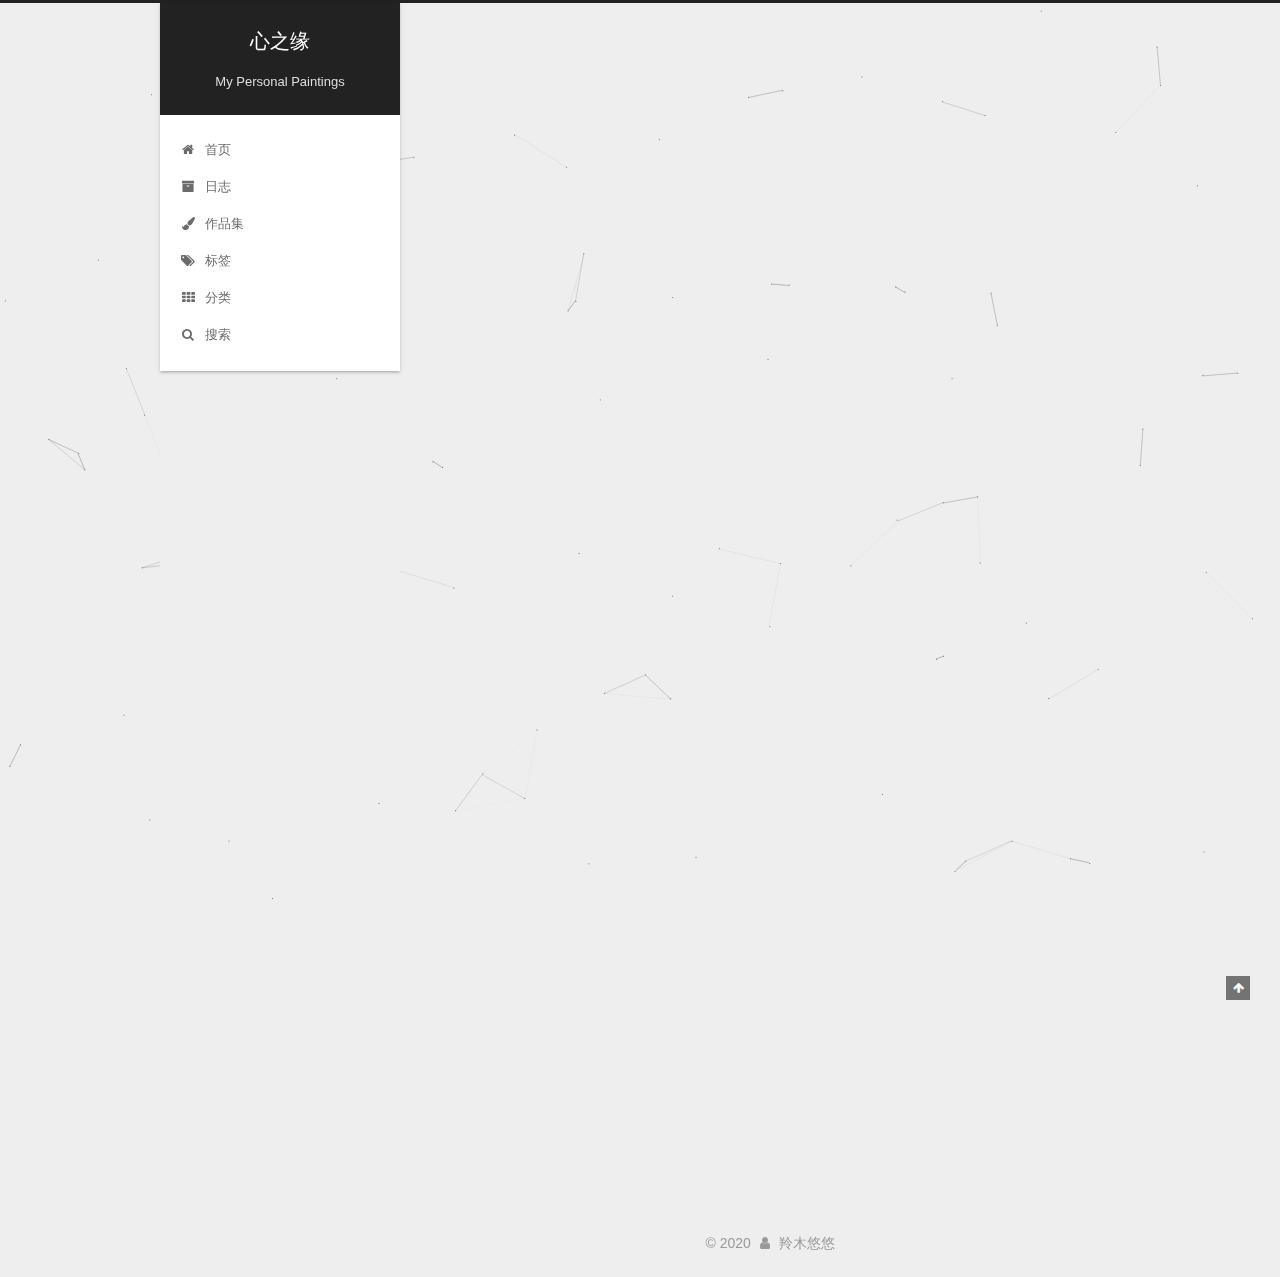
==== index.html @ cf5472d8 "Site updated: 2020-02-02 13:28:39" ====
<!DOCTYPE html>



  


<html class="theme-next gemini use-motion" lang="zh-Hans">
<head>
  <meta charset="UTF-8"/>
<meta http-equiv="X-UA-Compatible" content="IE=edge" />
<meta name="viewport" content="width=device-width, initial-scale=1, maximum-scale=1"/>
<meta name="theme-color" content="#222">









<meta http-equiv="Cache-Control" content="no-transform" />
<meta http-equiv="Cache-Control" content="no-siteapp" />
















  
  
  <link href="/lib/fancybox/source/jquery.fancybox.css?v=2.1.5" rel="stylesheet" type="text/css" />







<link href="/lib/font-awesome/css/font-awesome.min.css?v=4.6.2" rel="stylesheet" type="text/css" />

<link href="/css/main.css?v=5.1.4" rel="stylesheet" type="text/css" />


  <link rel="apple-touch-icon" sizes="180x180" href="/images/apple-touch-icon-next.png?v=5.1.4">


  <link rel="icon" type="image/png" sizes="32x32" href="/images/favicon-32x32-next.png?v=5.1.4">


  <link rel="icon" type="image/png" sizes="16x16" href="/images/favicon-16x16-next.png?v=5.1.4">


  <link rel="mask-icon" href="/images/logo.svg?v=5.1.4" color="#222">





  <meta name="keywords" content="Hexo, NexT" />










<meta name="description" content="This is a personal Blog, I will share my works in this website.">
<meta property="og:type" content="website">
<meta property="og:title" content="心之缘">
<meta property="og:url" content="http://linmuyouyou.github.com/index.html">
<meta property="og:site_name" content="心之缘">
<meta property="og:description" content="This is a personal Blog, I will share my works in this website.">
<meta property="article:author" content="羚木悠悠">
<meta property="article:tag" content="painting">
<meta name="twitter:card" content="summary">



<script type="text/javascript" id="hexo.configurations">
  var NexT = window.NexT || {};
  var CONFIG = {
    root: '/',
    scheme: 'Gemini',
    version: '5.1.4',
    sidebar: {"position":"left","display":"post","offset":12,"b2t":false,"scrollpercent":false,"onmobile":false},
    fancybox: true,
    tabs: true,
    motion: {"enable":true,"async":false,"transition":{"post_block":"fadeIn","post_header":"slideDownIn","post_body":"slideDownIn","coll_header":"slideLeftIn","sidebar":"slideUpIn"}},
    duoshuo: {
      userId: '0',
      author: '博主'
    },
    algolia: {
      applicationID: '',
      apiKey: '',
      indexName: '',
      hits: {"per_page":10},
      labels: {"input_placeholder":"Search for Posts","hits_empty":"We didn't find any results for the search: ${query}","hits_stats":"${hits} results found in ${time} ms"}
    }
  };
</script>



  <link rel="canonical" href="http://Linmuyouyou.github.com/"/>





  <title>心之缘</title>
  









  <!-- 页面点击小红心 -->
<!--
  <script type="text/javascript" src="/js/src/clicklove.js"></script>
-->
<meta name="generator" content="Hexo 4.2.0"></head>

<body itemscope itemtype="http://schema.org/WebPage" lang="zh-Hans">

  
  
    
  

  <div class="container sidebar-position-left 
  page-home">
    <div class="headband"></div>

    <header id="header" class="header" itemscope itemtype="http://schema.org/WPHeader">
      <div class="header-inner"><div class="site-brand-wrapper">
  <div class="site-meta ">
    

    <div class="custom-logo-site-title">
      <a href="/"  class="brand" rel="start">
        <span class="logo-line-before"><i></i></span>
        <span class="site-title">心之缘</span>
        <span class="logo-line-after"><i></i></span>
      </a>
    </div>
      
        <p class="site-subtitle">My Personal Paintings</p>
      
  </div>

  <div class="site-nav-toggle">
    <button>
      <span class="btn-bar"></span>
      <span class="btn-bar"></span>
      <span class="btn-bar"></span>
    </button>
  </div>
</div>

<nav class="site-nav">
  

  
    <ul id="menu" class="menu">
      
        
        <li class="menu-item menu-item-home">
          <a href="/" rel="section">
            
              <i class="menu-item-icon fa fa-fw fa-home"></i> <br />
            
            首页
          </a>
        </li>
      
        
        <li class="menu-item menu-item-archives">
          <a href="/archives/" rel="section">
            
              <i class="menu-item-icon fa fa-fw fa-archive"></i> <br />
            
            日志
          </a>
        </li>
      
        
        <li class="menu-item menu-item-paintings">
          <a href="/paintings/" rel="section">
            
              <i class="menu-item-icon fa fa-fw fa-paint-brush"></i> <br />
            
            作品集
          </a>
        </li>
      
        
        <li class="menu-item menu-item-tags">
          <a href="/tags/" rel="section">
            
              <i class="menu-item-icon fa fa-fw fa-tags"></i> <br />
            
            标签
          </a>
        </li>
      
        
        <li class="menu-item menu-item-categories">
          <a href="/categories/" rel="section">
            
              <i class="menu-item-icon fa fa-fw fa-th"></i> <br />
            
            分类
          </a>
        </li>
      

      
        <li class="menu-item menu-item-search">
          
            <a href="javascript:;" class="popup-trigger">
          
            
              <i class="menu-item-icon fa fa-search fa-fw"></i> <br />
            
            搜索
          </a>
        </li>
      
    </ul>
  

  
    <div class="site-search">
      
  <div class="popup search-popup local-search-popup">
  <div class="local-search-header clearfix">
    <span class="search-icon">
      <i class="fa fa-search"></i>
    </span>
    <span class="popup-btn-close">
      <i class="fa fa-times-circle"></i>
    </span>
    <div class="local-search-input-wrapper">
      <input autocomplete="off"
             placeholder="搜索..." spellcheck="false"
             type="text" id="local-search-input">
    </div>
  </div>
  <div id="local-search-result"></div>
</div>



    </div>
  
</nav>



 </div>
    </header>

    <main id="main" class="main">
      <div class="main-inner">
        <div class="content-wrap">
          <div id="content" class="content">
            
  <section id="posts" class="posts-expand">
    
      

  

  
  
  

  <article class="post post-type-normal" itemscope itemtype="http://schema.org/Article">
  
  
  
  <div class="post-block">
    <link itemprop="mainEntityOfPage" href="http://Linmuyouyou.github.com/2020/02/02/%E6%98%A5%E8%8A%82/">

    <span hidden itemprop="author" itemscope itemtype="http://schema.org/Person">
      <meta itemprop="name" content="羚木悠悠">
      <meta itemprop="description" content="">
      <meta itemprop="image" content="/images/author.jpg">
    </span>

    <span hidden itemprop="publisher" itemscope itemtype="http://schema.org/Organization">
      <meta itemprop="name" content="心之缘">
    </span>

    
      <header class="post-header">

        
        
          <h1 class="post-title" itemprop="name headline">
                
                <a class="post-title-link" href="/2020/02/02/%E6%98%A5%E8%8A%82/" itemprop="url">春节</a></h1>
        

        <div class="post-meta">
          <span class="post-time">
            
              <span class="post-meta-item-icon">
                <i class="fa fa-calendar-o"></i>
              </span>
              
                <span class="post-meta-item-text">发表于</span>
              
              <time title="创建于" itemprop="dateCreated datePublished" datetime="2020-02-02T13:22:49+08:00">
                2020-02-02
              </time>
            

            

            
          </span>

          
            <span class="post-category" >
            
              <span class="post-meta-divider">|</span>
            
              <span class="post-meta-item-icon">
                <i class="fa fa-folder-o"></i>
              </span>
              
                <span class="post-meta-item-text">分类于</span>
              
              
                <span itemprop="about" itemscope itemtype="http://schema.org/Thing">
                  <a href="/categories/%E5%90%8C%E4%BA%BA/" itemprop="url" rel="index">
                    <span itemprop="name">同人</span>
                  </a>
                </span>

                
                
                  ， 
                
              
                <span itemprop="about" itemscope itemtype="http://schema.org/Thing">
                  <a href="/categories/%E5%90%8C%E4%BA%BA/%E5%B0%91%E5%A5%B3%E5%89%8D%E7%BA%BF/" itemprop="url" rel="index">
                    <span itemprop="name">少女前线</span>
                  </a>
                </span>

                
                
              
            </span>
          

          
            
          

          
          

          

          

          

        </div>
      </header>
    

    
    
    
    <div class="post-body" itemprop="articleBody">

      
      

      
        
          
            <div class="card"> 

<img src="/2020/02/02/%E6%98%A5%E8%8A%82/1.jpg" class="">

</div>
          
        
      
    </div>
    
    
    

    <div>
      
    </div>

    

    

    

    <footer class="post-footer">
      

      

      

      
      
        <div class="post-eof"></div>
      
    </footer>
  </div>
  
  
  
  </article>


    
      

  

  
  
  

  <article class="post post-type-normal" itemscope itemtype="http://schema.org/Article">
  
  
  
  <div class="post-block">
    <link itemprop="mainEntityOfPage" href="http://Linmuyouyou.github.com/2020/01/18/%E6%85%B5%E6%87%92%E7%9A%84%E5%8D%88%E5%90%8E/">

    <span hidden itemprop="author" itemscope itemtype="http://schema.org/Person">
      <meta itemprop="name" content="羚木悠悠">
      <meta itemprop="description" content="">
      <meta itemprop="image" content="/images/author.jpg">
    </span>

    <span hidden itemprop="publisher" itemscope itemtype="http://schema.org/Organization">
      <meta itemprop="name" content="心之缘">
    </span>

    
      <header class="post-header">

        
        
          <h1 class="post-title" itemprop="name headline">
                
                <a class="post-title-link" href="/2020/01/18/%E6%85%B5%E6%87%92%E7%9A%84%E5%8D%88%E5%90%8E/" itemprop="url">慵懒的午后</a></h1>
        

        <div class="post-meta">
          <span class="post-time">
            
              <span class="post-meta-item-icon">
                <i class="fa fa-calendar-o"></i>
              </span>
              
                <span class="post-meta-item-text">发表于</span>
              
              <time title="创建于" itemprop="dateCreated datePublished" datetime="2020-01-18T21:10:41+08:00">
                2020-01-18
              </time>
            

            

            
          </span>

          

          
            
          

          
          

          

          

          

        </div>
      </header>
    

    
    
    
    <div class="post-body" itemprop="articleBody">

      
      

      
        
          
            <h1 style="text-align:center;color:pink;font-size:3em">慵懒的午后</h1>
<div class="card"> 


<img src="/2020/01/18/%E6%85%B5%E6%87%92%E7%9A%84%E5%8D%88%E5%90%8E/afternoon.jpg" class="">

</div>
          
        
      
    </div>
    
    
    

    <div>
      
    </div>

    

    

    

    <footer class="post-footer">
      

      

      

      
      
        <div class="post-eof"></div>
      
    </footer>
  </div>
  
  
  
  </article>


    
  </section>

  


          </div>
          


          

        </div>
        
          
  
  <div class="sidebar-toggle">
    <div class="sidebar-toggle-line-wrap">
      <span class="sidebar-toggle-line sidebar-toggle-line-first"></span>
      <span class="sidebar-toggle-line sidebar-toggle-line-middle"></span>
      <span class="sidebar-toggle-line sidebar-toggle-line-last"></span>
    </div>
  </div>

  <aside id="sidebar" class="sidebar">
    
    <div class="sidebar-inner">

      

      

      <section class="site-overview-wrap sidebar-panel sidebar-panel-active">
        <div class="site-overview">
          <div class="site-author motion-element" itemprop="author" itemscope itemtype="http://schema.org/Person">
            
              <img class="site-author-image" itemprop="image"
                src="/images/author.jpg"
                alt="羚木悠悠" />
            
              <p class="site-author-name" itemprop="name">羚木悠悠</p>
              <p class="site-description motion-element" itemprop="description">This is a personal Blog, I will share my works in this website.</p>
          </div>

          <nav class="site-state motion-element">

            
              <div class="site-state-item site-state-posts">
              
                <a href="/archives/%7C%7C%20archive">
              
                  <span class="site-state-item-count">2</span>
                  <span class="site-state-item-name">日志</span>
                </a>
              </div>
            

            
              
              
              <div class="site-state-item site-state-categories">
                <a href="/categories/index.html">
                  <span class="site-state-item-count">2</span>
                  <span class="site-state-item-name">分类</span>
                </a>
              </div>
            

            

          </nav>

          

          

          
          

          
          

          

        </div>
      </section>

      

      

    </div>
  </aside>


        
      </div>
    </main>

    <footer id="footer" class="footer">
      <div class="footer-inner">
        <div class="copyright">&copy; <span itemprop="copyrightYear">2020</span>
  <span class="with-love">
    <i class="fa fa-user"></i>
  </span>
  <span class="author" itemprop="copyrightHolder">羚木悠悠</span>

  
</div>









        







        
      </div>
    </footer>

    
      <div class="back-to-top">
        <i class="fa fa-arrow-up"></i>
        
      </div>
    

    

  </div>

  

<script type="text/javascript">
  if (Object.prototype.toString.call(window.Promise) !== '[object Function]') {
    window.Promise = null;
  }
</script>









  


  











  
  
    <script type="text/javascript" src="/lib/jquery/index.js?v=2.1.3"></script>
  

  
  
    <script type="text/javascript" src="/lib/fastclick/lib/fastclick.min.js?v=1.0.6"></script>
  

  
  
    <script type="text/javascript" src="/lib/jquery_lazyload/jquery.lazyload.js?v=1.9.7"></script>
  

  
  
    <script type="text/javascript" src="/lib/velocity/velocity.min.js?v=1.2.1"></script>
  

  
  
    <script type="text/javascript" src="/lib/velocity/velocity.ui.min.js?v=1.2.1"></script>
  

  
  
    <script type="text/javascript" src="/lib/fancybox/source/jquery.fancybox.pack.js?v=2.1.5"></script>
  

  
  
    <script type="text/javascript" src="/lib/canvas-nest/canvas-nest.min.js"></script>
  


  


  <script type="text/javascript" src="/js/src/utils.js?v=5.1.4"></script>

  <script type="text/javascript" src="/js/src/motion.js?v=5.1.4"></script>



  
  


  <script type="text/javascript" src="/js/src/affix.js?v=5.1.4"></script>

  <script type="text/javascript" src="/js/src/schemes/pisces.js?v=5.1.4"></script>



  

  


  <script type="text/javascript" src="/js/src/bootstrap.js?v=5.1.4"></script>



  


  




	





  





  












  

  <script type="text/javascript">
    // Popup Window;
    var isfetched = false;
    var isXml = true;
    // Search DB path;
    var search_path = "";
    if (search_path.length === 0) {
      search_path = "search.xml";
    } else if (/json$/i.test(search_path)) {
      isXml = false;
    }
    var path = "/" + search_path;
    // monitor main search box;

    var onPopupClose = function (e) {
      $('.popup').hide();
      $('#local-search-input').val('');
      $('.search-result-list').remove();
      $('#no-result').remove();
      $(".local-search-pop-overlay").remove();
      $('body').css('overflow', '');
    }

    function proceedsearch() {
      $("body")
        .append('<div class="search-popup-overlay local-search-pop-overlay"></div>')
        .css('overflow', 'hidden');
      $('.search-popup-overlay').click(onPopupClose);
      $('.popup').toggle();
      var $localSearchInput = $('#local-search-input');
      $localSearchInput.attr("autocapitalize", "none");
      $localSearchInput.attr("autocorrect", "off");
      $localSearchInput.focus();
    }

    // search function;
    var searchFunc = function(path, search_id, content_id) {
      'use strict';

      // start loading animation
      $("body")
        .append('<div class="search-popup-overlay local-search-pop-overlay">' +
          '<div id="search-loading-icon">' +
          '<i class="fa fa-spinner fa-pulse fa-5x fa-fw"></i>' +
          '</div>' +
          '</div>')
        .css('overflow', 'hidden');
      $("#search-loading-icon").css('margin', '20% auto 0 auto').css('text-align', 'center');

      $.ajax({
        url: path,
        dataType: isXml ? "xml" : "json",
        async: true,
        success: function(res) {
          // get the contents from search data
          isfetched = true;
          $('.popup').detach().appendTo('.header-inner');
          var datas = isXml ? $("entry", res).map(function() {
            return {
              title: $("title", this).text(),
              content: $("content",this).text(),
              url: $("url" , this).text()
            };
          }).get() : res;
          var input = document.getElementById(search_id);
          var resultContent = document.getElementById(content_id);
          var inputEventFunction = function() {
            var searchText = input.value.trim().toLowerCase();
            var keywords = searchText.split(/[\s\-]+/);
            if (keywords.length > 1) {
              keywords.push(searchText);
            }
            var resultItems = [];
            if (searchText.length > 0) {
              // perform local searching
              datas.forEach(function(data) {
                var isMatch = false;
                var hitCount = 0;
                var searchTextCount = 0;
                var title = data.title.trim();
                var titleInLowerCase = title.toLowerCase();
                var content = data.content.trim().replace(/<[^>]+>/g,"");
                var contentInLowerCase = content.toLowerCase();
                var articleUrl = decodeURIComponent(data.url);
                var indexOfTitle = [];
                var indexOfContent = [];
                // only match articles with not empty titles
                if(title != '') {
                  keywords.forEach(function(keyword) {
                    function getIndexByWord(word, text, caseSensitive) {
                      var wordLen = word.length;
                      if (wordLen === 0) {
                        return [];
                      }
                      var startPosition = 0, position = [], index = [];
                      if (!caseSensitive) {
                        text = text.toLowerCase();
                        word = word.toLowerCase();
                      }
                      while ((position = text.indexOf(word, startPosition)) > -1) {
                        index.push({position: position, word: word});
                        startPosition = position + wordLen;
                      }
                      return index;
                    }

                    indexOfTitle = indexOfTitle.concat(getIndexByWord(keyword, titleInLowerCase, false));
                    indexOfContent = indexOfContent.concat(getIndexByWord(keyword, contentInLowerCase, false));
                  });
                  if (indexOfTitle.length > 0 || indexOfContent.length > 0) {
                    isMatch = true;
                    hitCount = indexOfTitle.length + indexOfContent.length;
                  }
                }

                // show search results

                if (isMatch) {
                  // sort index by position of keyword

                  [indexOfTitle, indexOfContent].forEach(function (index) {
                    index.sort(function (itemLeft, itemRight) {
                      if (itemRight.position !== itemLeft.position) {
                        return itemRight.position - itemLeft.position;
                      } else {
                        return itemLeft.word.length - itemRight.word.length;
                      }
                    });
                  });

                  // merge hits into slices

                  function mergeIntoSlice(text, start, end, index) {
                    var item = index[index.length - 1];
                    var position = item.position;
                    var word = item.word;
                    var hits = [];
                    var searchTextCountInSlice = 0;
                    while (position + word.length <= end && index.length != 0) {
                      if (word === searchText) {
                        searchTextCountInSlice++;
                      }
                      hits.push({position: position, length: word.length});
                      var wordEnd = position + word.length;

                      // move to next position of hit

                      index.pop();
                      while (index.length != 0) {
                        item = index[index.length - 1];
                        position = item.position;
                        word = item.word;
                        if (wordEnd > position) {
                          index.pop();
                        } else {
                          break;
                        }
                      }
                    }
                    searchTextCount += searchTextCountInSlice;
                    return {
                      hits: hits,
                      start: start,
                      end: end,
                      searchTextCount: searchTextCountInSlice
                    };
                  }

                  var slicesOfTitle = [];
                  if (indexOfTitle.length != 0) {
                    slicesOfTitle.push(mergeIntoSlice(title, 0, title.length, indexOfTitle));
                  }

                  var slicesOfContent = [];
                  while (indexOfContent.length != 0) {
                    var item = indexOfContent[indexOfContent.length - 1];
                    var position = item.position;
                    var word = item.word;
                    // cut out 100 characters
                    var start = position - 20;
                    var end = position + 80;
                    if(start < 0){
                      start = 0;
                    }
                    if (end < position + word.length) {
                      end = position + word.length;
                    }
                    if(end > content.length){
                      end = content.length;
                    }
                    slicesOfContent.push(mergeIntoSlice(content, start, end, indexOfContent));
                  }

                  // sort slices in content by search text's count and hits' count

                  slicesOfContent.sort(function (sliceLeft, sliceRight) {
                    if (sliceLeft.searchTextCount !== sliceRight.searchTextCount) {
                      return sliceRight.searchTextCount - sliceLeft.searchTextCount;
                    } else if (sliceLeft.hits.length !== sliceRight.hits.length) {
                      return sliceRight.hits.length - sliceLeft.hits.length;
                    } else {
                      return sliceLeft.start - sliceRight.start;
                    }
                  });

                  // select top N slices in content

                  var upperBound = parseInt('1');
                  if (upperBound >= 0) {
                    slicesOfContent = slicesOfContent.slice(0, upperBound);
                  }

                  // highlight title and content

                  function highlightKeyword(text, slice) {
                    var result = '';
                    var prevEnd = slice.start;
                    slice.hits.forEach(function (hit) {
                      result += text.substring(prevEnd, hit.position);
                      var end = hit.position + hit.length;
                      result += '<b class="search-keyword">' + text.substring(hit.position, end) + '</b>';
                      prevEnd = end;
                    });
                    result += text.substring(prevEnd, slice.end);
                    return result;
                  }

                  var resultItem = '';

                  if (slicesOfTitle.length != 0) {
                    resultItem += "<li><a href='" + articleUrl + "' class='search-result-title'>" + highlightKeyword(title, slicesOfTitle[0]) + "</a>";
                  } else {
                    resultItem += "<li><a href='" + articleUrl + "' class='search-result-title'>" + title + "</a>";
                  }

                  slicesOfContent.forEach(function (slice) {
                    resultItem += "<a href='" + articleUrl + "'>" +
                      "<p class=\"search-result\">" + highlightKeyword(content, slice) +
                      "...</p>" + "</a>";
                  });

                  resultItem += "</li>";
                  resultItems.push({
                    item: resultItem,
                    searchTextCount: searchTextCount,
                    hitCount: hitCount,
                    id: resultItems.length
                  });
                }
              })
            };
            if (keywords.length === 1 && keywords[0] === "") {
              resultContent.innerHTML = '<div id="no-result"><i class="fa fa-search fa-5x" /></div>'
            } else if (resultItems.length === 0) {
              resultContent.innerHTML = '<div id="no-result"><i class="fa fa-frown-o fa-5x" /></div>'
            } else {
              resultItems.sort(function (resultLeft, resultRight) {
                if (resultLeft.searchTextCount !== resultRight.searchTextCount) {
                  return resultRight.searchTextCount - resultLeft.searchTextCount;
                } else if (resultLeft.hitCount !== resultRight.hitCount) {
                  return resultRight.hitCount - resultLeft.hitCount;
                } else {
                  return resultRight.id - resultLeft.id;
                }
              });
              var searchResultList = '<ul class=\"search-result-list\">';
              resultItems.forEach(function (result) {
                searchResultList += result.item;
              })
              searchResultList += "</ul>";
              resultContent.innerHTML = searchResultList;
            }
          }

          if ('auto' === 'auto') {
            input.addEventListener('input', inputEventFunction);
          } else {
            $('.search-icon').click(inputEventFunction);
            input.addEventListener('keypress', function (event) {
              if (event.keyCode === 13) {
                inputEventFunction();
              }
            });
          }

          // remove loading animation
          $(".local-search-pop-overlay").remove();
          $('body').css('overflow', '');

          proceedsearch();
        }
      });
    }

    // handle and trigger popup window;
    $('.popup-trigger').click(function(e) {
      e.stopPropagation();
      if (isfetched === false) {
        searchFunc(path, 'local-search-input', 'local-search-result');
      } else {
        proceedsearch();
      };
    });

    $('.popup-btn-close').click(onPopupClose);
    $('.popup').click(function(e){
      e.stopPropagation();
    });
    $(document).on('keyup', function (event) {
      var shouldDismissSearchPopup = event.which === 27 &&
        $('.search-popup').is(':visible');
      if (shouldDismissSearchPopup) {
        onPopupClose();
      }
    });
  </script>





  

  

  

  
  

  

  

  

</body>
</html>
---- css/main.css ----
/* normalize.css v3.0.2 | MIT License | git.io/normalize */
html {
  font-family: sans-serif; /* 1 */
  -ms-text-size-adjust: 100%; /* 2 */
  -webkit-text-size-adjust: 100%; /* 2 */
}
body {
  margin: 0;
}
article,
aside,
details,
figcaption,
figure,
footer,
header,
hgroup,
main,
menu,
nav,
section,
summary {
  display: block;
}
audio,
canvas,
progress,
video {
  display: inline-block; /* 1 */
  vertical-align: baseline; /* 2 */
}
audio:not([controls]) {
  display: none;
  height: 0;
}
[hidden],
template {
  display: none;
}
a {
  background-color: transparent;
}
a:active,
a:hover {
  outline: 0;
}
abbr[title] {
  border-bottom: 1px dotted;
}
b,
strong {
  font-weight: bold;
}
dfn {
  font-style: italic;
}
h1 {
  font-size: 2em;
  margin: 0.67em 0;
}
mark {
  background: #ff0;
  color: #000;
}
small {
  font-size: 80%;
}
sub,
sup {
  font-size: 75%;
  line-height: 0;
  position: relative;
  vertical-align: baseline;
}
sup {
  top: -0.5em;
}
sub {
  bottom: -0.25em;
}
img {
  border: 0;
}
svg:not(:root) {
  overflow: hidden;
}
figure {
  margin: 1em 40px;
}
hr {
  -moz-box-sizing: content-box;
  box-sizing: content-box;
  height: 0;
}
pre {
  overflow: auto;
}
code,
kbd,
pre,
samp {
  font-family: monospace, monospace;
  font-size: 1em;
}
button,
input,
optgroup,
select,
textarea {
  color: inherit; /* 1 */
  font: inherit; /* 2 */
  margin: 0; /* 3 */
}
button {
  overflow: visible;
}
button,
select {
  text-transform: none;
}
button,
html input[type="button"],
input[type="reset"],
input[type="submit"] {
  -webkit-appearance: button; /* 2 */
  cursor: pointer; /* 3 */
}
button[disabled],
html input[disabled] {
  cursor: default;
}
button::-moz-focus-inner,
input::-moz-focus-inner {
  border: 0;
  padding: 0;
}
input {
  line-height: normal;
}
input[type="checkbox"],
input[type="radio"] {
  box-sizing: border-box; /* 1 */
  padding: 0; /* 2 */
}
input[type="number"]::-webkit-inner-spin-button,
input[type="number"]::-webkit-outer-spin-button {
  height: auto;
}
input[type="search"] {
  -webkit-appearance: textfield; /* 1 */
  -moz-box-sizing: content-box;
  -webkit-box-sizing: content-box; /* 2 */
  box-sizing: content-box;
}
input[type="search"]::-webkit-search-cancel-button,
input[type="search"]::-webkit-search-decoration {
  -webkit-appearance: none;
}
fieldset {
  border: 1px solid #c0c0c0;
  margin: 0 2px;
  padding: 0.35em 0.625em 0.75em;
}
legend {
  border: 0; /* 1 */
  padding: 0; /* 2 */
}
textarea {
  overflow: auto;
}
optgroup {
  font-weight: bold;
}
table {
  border-collapse: collapse;
  border-spacing: 0;
}
td,
th {
  padding: 0;
}
::selection {
  background: #262a30;
  color: #fff;
}
body {
  position: relative;
  font-family: 'Lato', "PingFang SC", "Microsoft YaHei", sans-serif;
  font-size: 14px;
  line-height: 2;
  color: #555;
  background: #eee;
}
@media (max-width: 767px) {
  body {
    padding-right: 0 !important;
  }
}
@media (min-width: 768px) and (max-width: 991px) {
  body {
    padding-right: 0 !important;
  }
}
@media (min-width: 1600px) {
  body {
    font-size: 16px;
  }
}
h1,
h2,
h3,
h4,
h5,
h6 {
  margin: 0;
  padding: 0;
  font-weight: bold;
  line-height: 1.5;
  font-family: 'Lato', "PingFang SC", "Microsoft YaHei", sans-serif;
}
h2,
h3,
h4,
h5,
h6 {
  margin: 20px 0 15px;
}
h1 {
  font-size: 22px;
}
@media (max-width: 767px) {
  h1 {
    font-size: 18px;
  }
}
h2 {
  font-size: 20px;
}
@media (max-width: 767px) {
  h2 {
    font-size: 16px;
  }
}
h3 {
  font-size: 18px;
}
@media (max-width: 767px) {
  h3 {
    font-size: 14px;
  }
}
h4 {
  font-size: 16px;
}
@media (max-width: 767px) {
  h4 {
    font-size: 12px;
  }
}
h5 {
  font-size: 14px;
}
@media (max-width: 767px) {
  h5 {
    font-size: 10px;
  }
}
h6 {
  font-size: 12px;
}
@media (max-width: 767px) {
  h6 {
    font-size: 8px;
  }
}
p {
  margin: 0 0 20px 0;
}
a {
  color: #555;
  text-decoration: none;
  outline: none;
  border-bottom: 1px solid #999;
  word-wrap: break-word;
}
a:hover {
  color: #222;
  border-bottom-color: #222;
}
blockquote {
  margin: 0;
  padding: 0;
}
img {
  display: block;
  margin: auto;
  max-width: 100%;
  height: auto;
}
hr {
  margin: 40px 0;
  height: 3px;
  border: none;
  background-color: #ddd;
  background-image: repeating-linear-gradient(-45deg, #fff, #fff 4px, transparent 4px, transparent 8px);
}
blockquote {
  padding: 0 15px;
  color: #666;
  border-left: 4px solid #ddd;
}
blockquote cite::before {
  content: "-";
  padding: 0 5px;
}
dt {
  font-weight: 700;
}
dd {
  margin: 0;
  padding: 0;
}
kbd {
  border: 1px solid #ccc;
  border-radius: 0.2em;
  box-shadow: 0.1em 0.1em 0.2em rgba(0,0,0,0.1);
  background-color: #f9f9f9;
  font-family: inherit;
  background-image: -webkit-linear-gradient(top, #eee, #fff, #eee);
  padding: 0.1em 0.3em;
  white-space: nowrap;
}
.text-left {
  text-align: left;
}
.text-center {
  text-align: center;
}
.text-right {
  text-align: right;
}
.text-justify {
  text-align: justify;
}
.text-nowrap {
  white-space: nowrap;
}
.text-lowercase {
  text-transform: lowercase;
}
.text-uppercase {
  text-transform: uppercase;
}
.text-capitalize {
  text-transform: capitalize;
}
.center-block {
  display: block;
  margin-left: auto;
  margin-right: auto;
}
.clearfix:before,
.clearfix:after {
  content: " ";
  display: table;
}
.clearfix:after {
  clear: both;
}
.pullquote {
  width: 45%;
}
.pullquote.left {
  float: left;
  margin-left: 5px;
  margin-right: 10px;
}
.pullquote.right {
  float: right;
  margin-left: 10px;
  margin-right: 5px;
}
.affix.affix.affix {
  position: fixed;
}
.translation {
  margin-top: -20px;
  font-size: 14px;
  color: #999;
}
.scrollbar-measure {
  width: 100px;
  height: 100px;
  overflow: scroll;
  position: absolute;
  top: -9999px;
}
.use-motion .motion-element {
  opacity: 0;
}
table {
  margin: 20px 0;
  width: 100%;
  border-collapse: collapse;
  border-spacing: 0;
  border: 1px solid #ddd;
  font-size: 14px;
  table-layout: fixed;
  word-wrap: break-all;
}
table>tbody>tr:nth-of-type(odd) {
  background-color: #f9f9f9;
}
table>tbody>tr:hover {
  background-color: #f5f5f5;
}
caption,
th,
td {
  padding: 8px;
  text-align: left;
  vertical-align: middle;
  font-weight: normal;
}
th,
td {
  border-bottom: 3px solid #ddd;
  border-right: 1px solid #eee;
}
th {
  padding-bottom: 10px;
  font-weight: 700;
}
td {
  border-bottom-width: 1px;
}
html,
body {
  height: 100%;
}
.container {
  position: relative;
  min-height: 100%;
}
.header-inner {
  margin: 0 auto;
  padding: 100px 0 70px;
  width: calc(100% - 252px);
}
@media (min-width: 1600px) {
  .container .header-inner {
    width: 900px;
  }
}
.main {
  padding-bottom: 150px;
}
.main-inner {
  margin: 0 auto;
  width: calc(100% - 252px);
}
@media (min-width: 1600px) {
  .container .main-inner {
    width: 900px;
  }
}
.footer {
  position: absolute;
  left: 0;
  bottom: 0;
  width: 100%;
  min-height: 50px;
}
.footer-inner {
  box-sizing: border-box;
  margin: 20px auto;
  width: calc(100% - 252px);
}
@media (min-width: 1600px) {
  .container .footer-inner {
    width: 900px;
  }
}
pre,
.highlight {
  overflow: auto;
  margin: 20px 0;
  padding: 0;
  font-size: 13px;
  color: #4d4d4c;
  background: #f7f7f7;
  line-height: 1.6;
}
pre,
code {
  font-family: consolas, Menlo, "PingFang SC", "Microsoft YaHei", monospace;
}
code {
  padding: 2px 4px;
  word-wrap: break-word;
  color: #555;
  background: #eee;
  border-radius: 3px;
  font-size: 13px;
}
pre {
  padding: 10px;
}
pre code {
  padding: 0;
  color: #4d4d4c;
  background: none;
  text-shadow: none;
}
.highlight {
  border-radius: 1px;
}
.highlight pre {
  border: none;
  margin: 0;
  padding: 10px 0;
}
.highlight table {
  margin: 0;
  width: auto;
  border: none;
}
.highlight td {
  border: none;
  padding: 0;
}
.highlight figcaption {
  font-size: 1em;
  color: #4d4d4c;
  line-height: 1em;
  margin-bottom: 1em;
}
.highlight figcaption:before,
.highlight figcaption:after {
  content: " ";
  display: table;
}
.highlight figcaption:after {
  clear: both;
}
.highlight figcaption a {
  float: right;
  color: #4d4d4c;
}
.highlight figcaption a:hover {
  border-bottom-color: #4d4d4c;
}
.highlight .gutter pre {
  padding-left: 10px;
  padding-right: 10px;
  color: #869194;
  text-align: right;
  background-color: #eff2f3;
}
.highlight .code pre {
  width: 100%;
  padding-left: 10px;
  padding-right: 10px;
  background-color: #f7f7f7;
}
.highlight .line {
  height: 20px;
}
.gutter {
  -webkit-user-select: none;
  -moz-user-select: none;
  -ms-user-select: none;
  user-select: none;
}
.gist table {
  width: auto;
}
.gist table td {
  border: none;
}
pre .deletion {
  background: #fdd;
}
pre .addition {
  background: #dfd;
}
pre .meta {
  color: #8959a8;
}
pre .comment {
  color: #8e908c;
}
pre .variable,
pre .attribute,
pre .tag,
pre .regexp,
pre .ruby .constant,
pre .xml .tag .title,
pre .xml .pi,
pre .xml .doctype,
pre .html .doctype,
pre .css .id,
pre .css .class,
pre .css .pseudo {
  color: #c82829;
}
pre .number,
pre .preprocessor,
pre .built_in,
pre .literal,
pre .params,
pre .constant,
pre .command {
  color: #f5871f;
}
pre .ruby .class .title,
pre .css .rules .attribute,
pre .string,
pre .value,
pre .inheritance,
pre .header,
pre .ruby .symbol,
pre .xml .cdata,
pre .special,
pre .number,
pre .formula {
  color: #718c00;
}
pre .title,
pre .css .hexcolor {
  color: #3e999f;
}
pre .function,
pre .python .decorator,
pre .python .title,
pre .ruby .function .title,
pre .ruby .title .keyword,
pre .perl .sub,
pre .javascript .title,
pre .coffeescript .title {
  color: #4271ae;
}
pre .keyword,
pre .javascript .function {
  color: #8959a8;
}
.full-image.full-image.full-image.full-image {
  border: none;
  max-width: 100%;
  width: auto;
  margin: 20px auto 25px;
}
@media (min-width: 992px) {
  .full-image.full-image.full-image.full-image {
    max-width: none;
    width: 118%;
    margin: 0 -9%;
  }
}
.blockquote-center,
.page-home .post-type-quote blockquote,
.page-post-detail .post-type-quote blockquote {
  position: relative;
  margin: 40px 0;
  padding: 0;
  border-left: none;
  text-align: center;
}
.blockquote-center::before,
.page-home .post-type-quote blockquote::before,
.page-post-detail .post-type-quote blockquote::before,
.blockquote-center::after,
.page-home .post-type-quote blockquote::after,
.page-post-detail .post-type-quote blockquote::after {
  position: absolute;
  content: ' ';
  display: block;
  width: 100%;
  height: 24px;
  opacity: 0.2;
  background-repeat: no-repeat;
  background-position: 0 -6px;
  background-size: 22px 22px;
}
.blockquote-center::before,
.page-home .post-type-quote blockquote::before,
.page-post-detail .post-type-quote blockquote::before {
  top: -20px;
  background-image: url("../images/quote-l.svg");
  border-top: 1px solid #ccc;
}
.blockquote-center::after,
.page-home .post-type-quote blockquote::after,
.page-post-detail .post-type-quote blockquote::after {
  bottom: -20px;
  background-image: url("../images/quote-r.svg");
  border-bottom: 1px solid #ccc;
  background-position: 100% 8px;
}
.blockquote-center p,
.page-home .post-type-quote blockquote p,
.page-post-detail .post-type-quote blockquote p,
.blockquote-center div,
.page-home .post-type-quote blockquote div,
.page-post-detail .post-type-quote blockquote div {
  text-align: center;
}
.post .post-body .group-picture img {
  box-sizing: border-box;
  padding: 0 3px;
  border: none;
}
.post .group-picture-row {
  overflow: hidden;
  margin-top: 6px;
}
.post .group-picture-row:first-child {
  margin-top: 0;
}
.post .group-picture-column {
  float: left;
}
.page-post-detail .post-body .group-picture-column {
  float: none;
  margin-top: 10px;
  width: auto !important;
}
.page-post-detail .post-body .group-picture-column img {
  margin: 0 auto;
}
.page-archive .group-picture-container {
  overflow: hidden;
}
.page-archive .group-picture-row {
  float: left;
}
.page-archive .group-picture-row:first-child {
  margin-top: 6px;
}
.page-archive .group-picture-column {
  max-width: 150px;
  max-height: 150px;
}
.post-body .note {
  position: relative;
  padding: 15px;
  margin-bottom: 20px;
  border: 1px solid #eee;
  border-left-width: 5px;
  border-radius: 3px;
}
.post-body .note h2,
.post-body .note h3,
.post-body .note h4,
.post-body .note h5,
.post-body .note h6 {
  margin-top: 0;
  margin-bottom: 0;
  border-bottom: initial;
  padding-top: 0 !important;
}
.post-body .note p:first-child,
.post-body .note ul:first-child,
.post-body .note ol:first-child,
.post-body .note table:first-child,
.post-body .note pre:first-child,
.post-body .note blockquote:first-child {
  margin-top: 0;
}
.post-body .note p:last-child,
.post-body .note ul:last-child,
.post-body .note ol:last-child,
.post-body .note table:last-child,
.post-body .note pre:last-child,
.post-body .note blockquote:last-child {
  margin-bottom: 0;
}
.post-body .note.default {
  border-left-color: #777;
}
.post-body .note.default h2,
.post-body .note.default h3,
.post-body .note.default h4,
.post-body .note.default h5,
.post-body .note.default h6 {
  color: #777;
}
.post-body .note.primary {
  border-left-color: #6f42c1;
}
.post-body .note.primary h2,
.post-body .note.primary h3,
.post-body .note.primary h4,
.post-body .note.primary h5,
.post-body .note.primary h6 {
  color: #6f42c1;
}
.post-body .note.info {
  border-left-color: #428bca;
}
.post-body .note.info h2,
.post-body .note.info h3,
.post-body .note.info h4,
.post-body .note.info h5,
.post-body .note.info h6 {
  color: #428bca;
}
.post-body .note.success {
  border-left-color: #5cb85c;
}
.post-body .note.success h2,
.post-body .note.success h3,
.post-body .note.success h4,
.post-body .note.success h5,
.post-body .note.success h6 {
  color: #5cb85c;
}
.post-body .note.warning {
  border-left-color: #f0ad4e;
}
.post-body .note.warning h2,
.post-body .note.warning h3,
.post-body .note.warning h4,
.post-body .note.warning h5,
.post-body .note.warning h6 {
  color: #f0ad4e;
}
.post-body .note.danger {
  border-left-color: #d9534f;
}
.post-body .note.danger h2,
.post-body .note.danger h3,
.post-body .note.danger h4,
.post-body .note.danger h5,
.post-body .note.danger h6 {
  color: #d9534f;
}
.post-body .label {
  display: inline;
  padding: 0 2px;
  white-space: nowrap;
}
.post-body .label.default {
  background-color: #f0f0f0;
}
.post-body .label.primary {
  background-color: #efe6f7;
}
.post-body .label.info {
  background-color: #e5f2f8;
}
.post-body .label.success {
  background-color: #e7f4e9;
}
.post-body .label.warning {
  background-color: #fcf6e1;
}
.post-body .label.danger {
  background-color: #fae8eb;
}
.post-body .tabs {
  position: relative;
  display: block;
  margin-bottom: 20px;
  padding-top: 10px;
}
.post-body .tabs ul.nav-tabs {
  margin: 0;
  padding: 0;
  display: flex;
  margin-bottom: -1px;
}
@media (max-width: 413px) {
  .post-body .tabs ul.nav-tabs {
    display: block;
    margin-bottom: 5px;
  }
}
.post-body .tabs ul.nav-tabs li.tab {
  list-style-type: none !important;
  margin: 0 0.25em 0 0;
  border-top: 3px solid transparent;
  border-left: 1px solid transparent;
  border-right: 1px solid transparent;
}
@media (max-width: 413px) {
  .post-body .tabs ul.nav-tabs li.tab {
    margin: initial;
    border-top: 1px solid transparent;
    border-left: 3px solid transparent;
    border-right: 1px solid transparent;
    border-bottom: 1px solid transparent;
  }
}
.post-body .tabs ul.nav-tabs li.tab a {
  outline: 0;
  border-bottom: initial;
  display: block;
  line-height: 1.8em;
  padding: 0.25em 0.75em;
  transition-duration: 0.2s;
  transition-timing-function: ease-out;
  transition-delay: 0s;
}
.post-body .tabs ul.nav-tabs li.tab a i {
  width: 1.285714285714286em;
}
.post-body .tabs ul.nav-tabs li.tab.active {
  border-top: 3px solid #fc6423;
  border-left: 1px solid #ddd;
  border-right: 1px solid #ddd;
  background-color: #fff;
}
@media (max-width: 413px) {
  .post-body .tabs ul.nav-tabs li.tab.active {
    border-top: 1px solid #ddd;
    border-left: 3px solid #fc6423;
    border-right: 1px solid #ddd;
    border-bottom: 1px solid #ddd;
  }
}
.post-body .tabs ul.nav-tabs li.tab.active a {
  cursor: default;
  color: #555;
}
.post-body .tabs .tab-content {
  background-color: #fff;
}
.post-body .tabs .tab-content .tab-pane {
  border: 1px solid #ddd;
  padding: 20px 20px 0 20px;
}
.post-body .tabs .tab-content .tab-pane:not(.active) {
  display: none !important;
}
.post-body .tabs .tab-content .tab-pane.active {
  display: block !important;
}
.btn {
  display: inline-block;
  padding: 0 20px;
  font-size: 14px;
  color: #555;
  background: #fff;
  border: 2px solid #555;
  text-decoration: none;
  border-radius: 2px;
  transition-property: background-color;
  transition-duration: 0.2s;
  transition-timing-function: ease-in-out;
  transition-delay: 0s;
  line-height: 2;
}
.btn:hover {
  border-color: #222;
  color: #fff;
  background: #222;
}
.btn +.btn {
  margin: 0 0 8px 8px;
}
.btn .fa-fw {
  width: 1.285714285714286em;
  text-align: left;
}
.btn-bar {
  display: block;
  width: 22px;
  height: 2px;
  background: #555;
  border-radius: 1px;
}
.btn-bar+.btn-bar {
  margin-top: 4px;
}
.pagination {
  margin: 120px 0 40px;
  text-align: center;
  border-top: 1px solid #eee;
}
.page-number-basic,
.pagination .prev,
.pagination .next,
.pagination .page-number,
.pagination .space {
  display: inline-block;
  position: relative;
  top: -1px;
  margin: 0 10px;
  padding: 0 11px;
}
@media (max-width: 767px) {
  .page-number-basic,
  .pagination .prev,
  .pagination .next,
  .pagination .page-number,
  .pagination .space {
    margin: 0 5px;
  }
}
.pagination .prev,
.pagination .next,
.pagination .page-number {
  border-bottom: 0;
  border-top: 1px solid #eee;
  transition-property: border-color;
  transition-duration: 0.2s;
  transition-timing-function: ease-in-out;
  transition-delay: 0s;
}
.pagination .prev:hover,
.pagination .next:hover,
.pagination .page-number:hover {
  border-top-color: #222;
}
.pagination .space {
  padding: 0;
  margin: 0;
}
.pagination .prev {
  margin-left: 0;
}
.pagination .next {
  margin-right: 0;
}
.pagination .page-number.current {
  color: #fff;
  background: #ccc;
  border-top-color: #ccc;
}
@media (max-width: 767px) {
  .pagination {
    border-top: none;
  }
  .pagination .prev,
  .pagination .next,
  .pagination .page-number {
    margin-bottom: 10px;
    border-top: 0;
    border-bottom: 1px solid #eee;
    padding: 0 10px;
  }
  .pagination .prev:hover,
  .pagination .next:hover,
  .pagination .page-number:hover {
    border-bottom-color: #222;
  }
}
.comments {
  margin: 60px 20px 0;
}
.tag-cloud {
  text-align: center;
}
.tag-cloud a {
  display: inline-block;
  margin: 10px;
}
.back-to-top {
  box-sizing: border-box;
  position: fixed;
  bottom: -100px;
  right: 30px;
  z-index: 1050;
  padding: 0 6px;
  width: 24px;
  background: #222;
  font-size: 12px;
  opacity: 0.6;
  color: #fff;
  cursor: pointer;
  text-align: center;
  -webkit-transform: translateZ(0);
  transition-property: bottom;
  transition-duration: 0.2s;
  transition-timing-function: ease-in-out;
  transition-delay: 0s;
}
@media (min-width: 768px) and (max-width: 991px) {
  .back-to-top {
    display: none !important;
  }
}
@media (max-width: 767px) {
  .back-to-top {
    display: none !important;
  }
}
.back-to-top.back-to-top-on {
  bottom: 30px;
}
.header {
  background: transparent;
}
.header-inner {
  position: relative;
}
.headband {
  height: 3px;
  background: #222;
}
.site-meta {
  margin: 0;
  text-align: center;
}
@media (max-width: 767px) {
  .site-meta {
    text-align: center;
  }
}
.brand {
  position: relative;
  display: inline-block;
  padding: 0 40px;
  color: #fff;
  background: #222;
  border-bottom: none;
}
.brand:hover {
  color: #fff;
}
.logo {
  display: inline-block;
  margin-right: 5px;
  line-height: 36px;
  vertical-align: top;
}
.site-title {
  display: inline-block;
  vertical-align: top;
  line-height: 36px;
  font-size: 20px;
  font-weight: normal;
  font-family: 'Lato', "PingFang SC", "Microsoft YaHei", sans-serif;
}
.site-subtitle {
  margin-top: 10px;
  font-size: 13px;
  color: #ddd;
}
.use-motion .brand {
  opacity: 0;
}
.use-motion .logo,
.use-motion .site-title,
.use-motion .site-subtitle {
  opacity: 0;
  position: relative;
  top: -10px;
}
.site-nav-toggle {
  display: none;
  position: absolute;
  top: 10px;
  left: 10px;
}
@media (max-width: 767px) {
  .site-nav-toggle {
    display: block;
  }
}
.site-nav-toggle button {
  margin-top: 2px;
  padding: 9px 10px;
  background: transparent;
  border: none;
}
@media (max-width: 767px) {
  .site-nav {
    display: none;
    margin: 0 -10px;
    padding: 0 10px;
    clear: both;
    border-top: 1px solid #ddd;
  }
}
@media (min-width: 768px) and (max-width: 991px) {
  .site-nav {
    display: block !important;
  }
}
@media (min-width: 992px) {
  .site-nav {
    display: block !important;
  }
}
.menu {
  margin-top: 20px;
  padding-left: 0;
  text-align: center;
}
.menu .menu-item {
  display: inline-block;
  margin: 0 10px;
  list-style: none;
}
@media screen and (max-width: 767px) {
  .menu .menu-item {
    margin-top: 10px;
  }
}
.menu .menu-item a {
  display: block;
  font-size: 13px;
  line-height: inherit;
  border-bottom: 1px solid transparent;
  transition-property: border-color;
  transition-duration: 0.2s;
  transition-timing-function: ease-in-out;
  transition-delay: 0s;
}
.menu .menu-item a:hover,
.menu-item-active a {
  border-bottom-color: #222;
}
.menu .menu-item .fa {
  margin-right: 5px;
}
.use-motion .menu-item {
  opacity: 0;
}
.post-body {
  font-family: 'Lato', "PingFang SC", "Microsoft YaHei", sans-serif;
}
@media (max-width: 767px) {
  .post-body {
    word-break: break-word;
  }
}
.post-body .fancybox img {
  display: block !important;
  margin: 0 auto;
  cursor: pointer;
  cursor: zoom-in;
  cursor: -webkit-zoom-in;
}
.post-body .image-caption,
.post-body .figure .caption {
  margin: -20px auto 15px;
  text-align: center;
  font-size: 14px;
  color: #999;
  font-weight: bold;
  line-height: 1;
}
.post-sticky-flag {
  display: inline-block;
  font-size: 16px;
  -ms-transform: rotate(30deg);
  -webkit-transform: rotate(30deg);
  -moz-transform: rotate(30deg);
  -ms-transform: rotate(30deg);
  -o-transform: rotate(30deg);
  transform: rotate(30deg);
}
.use-motion .post-block,
.use-motion .pagination,
.use-motion .comments {
  opacity: 0;
}
.use-motion .post-header {
  opacity: 0;
}
.use-motion .post-body {
  opacity: 0;
}
.use-motion .collection-title {
  opacity: 0;
}
.posts-expand {
  padding-top: 40px;
}
@media (max-width: 767px) {
  .posts-expand {
    margin: 0 20px;
  }
  .post-body pre .gutter pre {
    padding-right: 10px;
  }
  .post-body .highlight {
    margin-left: 0px;
    margin-right: 0px;
    padding: 0;
  }
  .post-body .highlight .gutter pre {
    padding-right: 10px;
  }
}
@media (min-width: 992px) {
  .posts-expand .post-body {
    text-align: justify;
  }
}
.posts-expand .post-body h2,
.posts-expand .post-body h3,
.posts-expand .post-body h4,
.posts-expand .post-body h5,
.posts-expand .post-body h6 {
  padding-top: 10px;
}
.posts-expand .post-body h2 .header-anchor,
.posts-expand .post-body h3 .header-anchor,
.posts-expand .post-body h4 .header-anchor,
.posts-expand .post-body h5 .header-anchor,
.posts-expand .post-body h6 .header-anchor {
  float: right;
  margin-left: 10px;
  color: #ccc;
  border-bottom-style: none;
  visibility: hidden;
}
.posts-expand .post-body h2 .header-anchor:hover,
.posts-expand .post-body h3 .header-anchor:hover,
.posts-expand .post-body h4 .header-anchor:hover,
.posts-expand .post-body h5 .header-anchor:hover,
.posts-expand .post-body h6 .header-anchor:hover {
  color: inherit;
}
.posts-expand .post-body h2:hover .header-anchor,
.posts-expand .post-body h3:hover .header-anchor,
.posts-expand .post-body h4:hover .header-anchor,
.posts-expand .post-body h5:hover .header-anchor,
.posts-expand .post-body h6:hover .header-anchor {
  visibility: visible;
}
.posts-expand .post-body ul li {
  list-style: circle;
}
.posts-expand .post-body img {
  box-sizing: border-box;
  margin: auto;
  padding: 3px;
  border: 1px solid #ddd;
}
.posts-expand .post-body .fancybox img {
  margin: 0 auto 25px;
}
@media (max-width: 767px) {
  .posts-collapse {
    margin: 0 20px;
  }
  .posts-collapse .post-title,
  .posts-collapse .post-meta {
    display: block;
    width: auto;
    text-align: left;
  }
}
.posts-collapse {
  position: relative;
  z-index: 1010;
  margin-left: 55px;
}
.posts-collapse::after {
  content: " ";
  position: absolute;
  top: 20px;
  left: 0;
  margin-left: -2px;
  width: 4px;
  height: 100%;
  background: #f5f5f5;
  z-index: -1;
}
@media (max-width: 767px) {
  .posts-collapse {
    margin: 0 20px;
  }
}
.posts-collapse .collection-title {
  position: relative;
  margin: 60px 0;
}
.posts-collapse .collection-title h1,
.posts-collapse .collection-title h2 {
  margin-left: 20px;
}
.posts-collapse .collection-title small {
  color: #bbb;
  margin-left: 5px;
}
.posts-collapse .collection-title::before {
  content: " ";
  position: absolute;
  left: 0;
  top: 50%;
  margin-left: -4px;
  margin-top: -4px;
  width: 8px;
  height: 8px;
  background: #bbb;
  border-radius: 50%;
}
.posts-collapse .post {
  margin: 30px 0;
}
.posts-collapse .post-header {
  position: relative;
  transition-duration: 0.2s;
  transition-timing-function: ease-in-out;
  transition-delay: 0s;
  transition-property: border;
  border-bottom: 1px dashed #ccc;
}
.posts-collapse .post-header::before {
  content: " ";
  position: absolute;
  left: 0;
  top: 12px;
  width: 6px;
  height: 6px;
  margin-left: -4px;
  background: #bbb;
  border-radius: 50%;
  border: 1px solid #fff;
  transition-duration: 0.2s;
  transition-timing-function: ease-in-out;
  transition-delay: 0s;
  transition-property: background;
}
.posts-collapse .post-header:hover {
  border-bottom-color: #666;
}
.posts-collapse .post-header:hover::before {
  background: #222;
}
.posts-collapse .post-meta {
  position: absolute;
  font-size: 12px;
  left: 20px;
  top: 5px;
}
.posts-collapse .post-comments-count {
  display: none;
}
.posts-collapse .post-title {
  margin-left: 60px;
  font-size: 16px;
  font-weight: normal;
  line-height: inherit;
}
.posts-collapse .post-title::after {
  margin-left: 3px;
  opacity: 0.6;
}
.posts-collapse .post-title a {
  color: #666;
  border-bottom: none;
}
.page-home .post-type-quote .post-header,
.page-post-detail .post-type-quote .post-header,
.page-home .post-type-quote .post-tags,
.page-post-detail .post-type-quote .post-tags {
  display: none;
}
.posts-expand .post-title {
  text-align: center;
  word-break: break-word;
  font-weight: 400;
}
.posts-expand .post-title-link {
  display: inline-block;
  position: relative;
  color: #555;
  border-bottom: none;
  line-height: 1.2;
  vertical-align: top;
}
.posts-expand .post-title-link::before {
  content: "";
  position: absolute;
  width: 100%;
  height: 2px;
  bottom: 0;
  left: 0;
  background-color: #000;
  visibility: hidden;
  -webkit-transform: scaleX(0);
  -moz-transform: scaleX(0);
  -ms-transform: scaleX(0);
  -o-transform: scaleX(0);
  transform: scaleX(0);
  transition-duration: 0.2s;
  transition-timing-function: ease-in-out;
  transition-delay: 0s;
}
.posts-expand .post-title-link:hover::before {
  visibility: visible;
  -webkit-transform: scaleX(1);
  -moz-transform: scaleX(1);
  -ms-transform: scaleX(1);
  -o-transform: scaleX(1);
  transform: scaleX(1);
}
.posts-expand .post-title-link .fa {
  font-size: 16px;
}
.posts-expand .post-meta {
  margin: 3px 0 60px 0;
  color: #999;
  font-family: 'Lato', "PingFang SC", "Microsoft YaHei", sans-serif;
  font-size: 12px;
  text-align: center;
}
.posts-expand .post-meta .post-category-list {
  display: inline-block;
  margin: 0;
  padding: 3px;
}
.posts-expand .post-meta .post-category-list-link {
  color: #999;
}
.posts-expand .post-meta .post-description {
  font-size: 14px;
  margin-top: 2px;
}
.post-meta-divider {
  margin: 0 0.5em;
}
.post-meta-item-icon {
  margin-right: 3px;
}
@media (min-width: 768px) and (max-width: 991px) {
  .post-meta-item-icon {
    display: inline-block;
  }
}
@media (max-width: 767px) {
  .post-meta-item-icon {
    display: inline-block;
  }
}
@media (min-width: 768px) and (max-width: 991px) {
  .post-meta-item-text {
    display: none;
  }
}
@media (max-width: 767px) {
  .post-meta-item-text {
    display: none;
  }
}
@media (max-width: 767px) {
  .posts-expand .post-comments-count {
    display: none;
  }
}
.post-button {
  margin-top: 40px;
}
.posts-expand .post-tags {
  margin-top: 40px;
  text-align: center;
}
.posts-expand .post-tags a {
  display: inline-block;
  margin-right: 10px;
  font-size: 13px;
}
.post-nav {
  display: table;
  margin-top: 15px;
  width: 100%;
  border-top: 1px solid #eee;
}
.post-nav-divider {
  display: table-cell;
  width: 10%;
}
.post-nav-item {
  display: table-cell;
  padding: 10px 0 0 0;
  width: 45%;
  vertical-align: top;
}
.post-nav-item a {
  position: relative;
  display: block;
  line-height: 25px;
  font-size: 14px;
  color: #555;
  border-bottom: none;
}
.post-nav-item a:hover {
  color: #222;
  border-bottom: none;
}
.post-nav-item a:active {
  top: 2px;
}
.post-nav-item .fa {
  position: absolute;
  top: 8px;
  left: 0;
  font-size: 12px;
}
.post-nav-next a {
  padding-left: 15px;
}
.post-nav-prev {
  text-align: right;
}
.post-nav-prev a {
  padding-right: 15px;
}
.post-nav-prev .fa {
  right: 0;
  left: auto;
}
.posts-expand .post-eof {
  display: block;
  margin: 80px auto 60px;
  width: 8%;
  height: 1px;
  background: #ccc;
  text-align: center;
}
.post:last-child .post-eof.post-eof.post-eof {
  display: none;
}
.post-gallery {
  display: table;
  table-layout: fixed;
  width: 100%;
  border-collapse: separate;
}
.post-gallery-row {
  display: table-row;
}
.post-gallery .post-gallery-img {
  display: table-cell;
  text-align: center;
  vertical-align: middle;
  border: none;
}
.post-gallery .post-gallery-img img {
  max-width: 100%;
  max-height: 100%;
  border: none;
}
.fancybox-close,
.fancybox-close:hover {
  border: none;
}
.rtl.post-body p,
.rtl.post-body a,
.rtl.post-body h1,
.rtl.post-body h2,
.rtl.post-body h3,
.rtl.post-body h4,
.rtl.post-body h5,
.rtl.post-body h6,
.rtl.post-body li,
.rtl.post-body ul,
.rtl.post-body ol {
  direction: rtl;
  font-family: UKIJ Ekran;
}
.rtl.post-title {
  font-family: UKIJ Ekran;
}
.sidebar {
  position: fixed;
  right: 0;
  top: 0;
  bottom: 0;
  width: 0;
  z-index: 1040;
  box-shadow: inset 0 2px 6px #000;
  background: #222;
  -webkit-transform: translateZ(0);
}
.sidebar a {
  color: #999;
  border-bottom-color: #555;
}
.sidebar a:hover {
  color: #eee;
}
@media (min-width: 768px) and (max-width: 991px) {
  .sidebar {
    display: none !important;
  }
}
@media (max-width: 767px) {
  .sidebar {
    display: none !important;
  }
}
.sidebar-inner {
  position: relative;
  padding: 20px 10px;
  color: #999;
  text-align: center;
}
.site-overview-wrap {
  overflow: hidden;
}
.site-overview {
  overflow-y: auto;
  overflow-x: hidden;
}
.sidebar-toggle {
  position: fixed;
  right: 30px;
  bottom: 45px;
  width: 14px;
  height: 14px;
  padding: 5px;
  background: #222;
  line-height: 0;
  z-index: 1050;
  cursor: pointer;
  -webkit-transform: translateZ(0);
}
@media (min-width: 768px) and (max-width: 991px) {
  .sidebar-toggle {
    display: none !important;
  }
}
@media (max-width: 767px) {
  .sidebar-toggle {
    display: none !important;
  }
}
.sidebar-toggle-line {
  position: relative;
  display: inline-block;
  vertical-align: top;
  height: 2px;
  width: 100%;
  background: #fff;
  margin-top: 3px;
}
.sidebar-toggle-line:first-child {
  margin-top: 0;
}
.site-author-image {
  display: block;
  margin: 0 auto;
  padding: 2px;
  max-width: 120px;
  height: auto;
  border: 1px solid #eee;
}
.site-author-name {
  margin: 0;
  text-align: center;
  color: #222;
  font-weight: 600;
}
.site-description {
  margin-top: 0;
  text-align: center;
  font-size: 13px;
  color: #999;
}
.site-state {
  overflow: hidden;
  line-height: 1.4;
  white-space: nowrap;
  text-align: center;
}
.site-state-item {
  display: inline-block;
  padding: 0 15px;
  border-left: 1px solid #eee;
}
.site-state-item:first-child {
  border-left: none;
}
.site-state-item a {
  border-bottom: none;
}
.site-state-item-count {
  display: block;
  text-align: center;
  color: inherit;
  font-weight: 600;
  font-size: 16px;
}
.site-state-item-name {
  font-size: 13px;
  color: #999;
}
.feed-link {
  margin-top: 20px;
}
.feed-link a {
  display: inline-block;
  padding: 0 15px;
  color: #fc6423;
  border: 1px solid #fc6423;
  border-radius: 4px;
}
.feed-link a i {
  color: #fc6423;
  font-size: 14px;
}
.feed-link a:hover {
  color: #fff;
  background: #fc6423;
}
.feed-link a:hover i {
  color: #fff;
}
.links-of-author {
  margin-top: 20px;
}
.links-of-author a {
  display: inline-block;
  vertical-align: middle;
  margin-right: 10px;
  margin-bottom: 10px;
  border-bottom-color: #555;
  font-size: 13px;
}
.links-of-author a:before {
  display: inline-block;
  vertical-align: middle;
  margin-right: 3px;
  content: " ";
  width: 4px;
  height: 4px;
  border-radius: 50%;
  background: #ff34ff;
}
.links-of-blogroll {
  font-size: 13px;
}
.links-of-blogroll-title {
  margin-top: 20px;
  font-size: 14px;
  font-weight: 600;
}
.links-of-blogroll-list {
  margin: 0;
  padding: 0;
  list-style: none;
}
.links-of-blogroll-item {
  padding: 2px 10px;
}
.links-of-blogroll-item a {
  max-width: 280px;
  box-sizing: border-box;
  display: inline-block;
  overflow: hidden;
  white-space: nowrap;
  text-overflow: ellipsis;
}
.sidebar-nav {
  margin: 0 0 20px;
  padding-left: 0;
}
.sidebar-nav li {
  display: inline-block;
  cursor: pointer;
  border-bottom: 1px solid transparent;
  font-size: 14px;
  color: #555;
}
.sidebar-nav li:hover {
  color: #fc6423;
}
.page-post-detail .sidebar-nav-toc {
  padding: 0 5px;
}
.page-post-detail .sidebar-nav-overview {
  margin-left: 10px;
}
.sidebar-nav .sidebar-nav-active {
  color: #fc6423;
  border-bottom-color: #fc6423;
}
.sidebar-nav .sidebar-nav-active:hover {
  color: #fc6423;
}
.sidebar-panel {
  display: none;
}
.sidebar-panel-active {
  display: block;
}
.post-toc-empty {
  font-size: 14px;
  color: #666;
}
.post-toc-wrap {
  overflow: hidden;
}
.post-toc {
  overflow: auto;
}
.post-toc ol {
  margin: 0;
  padding: 0 2px 5px 10px;
  text-align: left;
  list-style: none;
  font-size: 14px;
}
.post-toc ol > ol {
  padding-left: 0;
}
.post-toc ol a {
  transition-duration: 0.2s;
  transition-timing-function: ease-in-out;
  transition-delay: 0s;
  transition-property: all;
  color: #666;
  border-bottom-color: #ccc;
}
.post-toc ol a:hover {
  color: #000;
  border-bottom-color: #000;
}
.post-toc .nav-item {
  overflow: hidden;
  text-overflow: ellipsis;
  text-align: justify;
  white-space: nowrap;
  line-height: 1.8;
}
.post-toc .nav .nav-child {
  display: none;
}
.post-toc .nav .active > .nav-child {
  display: block;
}
.post-toc .nav .active-current > .nav-child {
  display: block;
}
.post-toc .nav .active-current > .nav-child > .nav-item {
  display: block;
}
.post-toc .nav .active > a {
  color: #fc6423;
  border-bottom-color: #fc6423;
}
.post-toc .nav .active-current > a {
  color: #fc6423;
}
.post-toc .nav .active-current > a:hover {
  color: #fc6423;
}
.footer {
  font-size: 14px;
  color: #999;
}
.footer img {
  border: none;
}
.footer-inner {
  text-align: center;
}
.with-love {
  display: inline-block;
  margin: 0 5px;
}
.powered-by,
.theme-info {
  display: inline-block;
}
.cc-license {
  margin-top: 10px;
  text-align: center;
}
.cc-license .cc-opacity {
  opacity: 0.7;
  border-bottom: none;
}
.cc-license .cc-opacity:hover {
  opacity: 0.9;
}
.cc-license img {
  display: inline-block;
}
.theme-next #ds-thread #ds-reset {
  color: #555;
}
.theme-next #ds-thread #ds-reset .ds-replybox {
  margin-bottom: 30px;
}
.theme-next #ds-thread #ds-reset .ds-replybox .ds-avatar,
.theme-next #ds-reset .ds-avatar img {
  box-shadow: none;
}
.theme-next #ds-thread #ds-reset .ds-textarea-wrapper {
  border-color: #c7d4e1;
  background: none;
  border-top-right-radius: 3px;
  border-top-left-radius: 3px;
}
.theme-next #ds-thread #ds-reset .ds-textarea-wrapper textarea {
  height: 60px;
}
.theme-next #ds-reset .ds-rounded-top {
  border-radius: 0;
}
.theme-next #ds-thread #ds-reset .ds-post-toolbar {
  box-sizing: border-box;
  border: 1px solid #c7d4e1;
  background: #f6f8fa;
}
.theme-next #ds-thread #ds-reset .ds-post-options {
  height: 40px;
  border: none;
  background: none;
}
.theme-next #ds-thread #ds-reset .ds-toolbar-buttons {
  top: 11px;
}
.theme-next #ds-thread #ds-reset .ds-sync {
  top: 5px;
}
.theme-next #ds-thread #ds-reset .ds-post-button {
  top: 4px;
  right: 5px;
  width: 90px;
  height: 30px;
  border: 1px solid #c5ced7;
  border-radius: 3px;
  background-image: linear-gradient(#fbfbfc, #f5f7f9);
  color: #60676d;
}
.theme-next #ds-thread #ds-reset .ds-post-button:hover {
  background-position: 0 -30px;
  color: #60676d;
}
.theme-next #ds-thread #ds-reset .ds-comments-info {
  padding: 10px 0;
}
.theme-next #ds-thread #ds-reset .ds-sort {
  display: none;
}
.theme-next #ds-thread #ds-reset li.ds-tab a.ds-current {
  border: none;
  background: #f6f8fa;
  color: #60676d;
}
.theme-next #ds-thread #ds-reset li.ds-tab a.ds-current:hover {
  background-color: #e9f0f7;
  color: #60676d;
}
.theme-next #ds-thread #ds-reset li.ds-tab a {
  border-radius: 2px;
  padding: 5px;
}
.theme-next #ds-thread #ds-reset .ds-login-buttons p {
  color: #999;
  line-height: 36px;
}
.theme-next #ds-thread #ds-reset .ds-login-buttons .ds-service-list li {
  height: 28px;
}
.theme-next #ds-thread #ds-reset .ds-service-list a {
  background: none;
  padding: 5px;
  border: 1px solid;
  border-radius: 3px;
  text-align: center;
}
.theme-next #ds-thread #ds-reset .ds-service-list a:hover {
  color: #fff;
  background: #666;
}
.theme-next #ds-thread #ds-reset .ds-service-list .ds-weibo {
  color: #fc9b00;
  border-color: #fc9b00;
}
.theme-next #ds-thread #ds-reset .ds-service-list .ds-weibo:hover {
  background: #fc9b00;
}
.theme-next #ds-thread #ds-reset .ds-service-list .ds-qq {
  color: #60a3ec;
  border-color: #60a3ec;
}
.theme-next #ds-thread #ds-reset .ds-service-list .ds-qq:hover {
  background: #60a3ec;
}
.theme-next #ds-thread #ds-reset .ds-service-list .ds-renren {
  color: #2e7ac4;
  border-color: #2e7ac4;
}
.theme-next #ds-thread #ds-reset .ds-service-list .ds-renren:hover {
  background: #2e7ac4;
}
.theme-next #ds-thread #ds-reset .ds-service-list .ds-douban {
  color: #37994c;
  border-color: #37994c;
}
.theme-next #ds-thread #ds-reset .ds-service-list .ds-douban:hover {
  background: #37994c;
}
.theme-next #ds-thread #ds-reset .ds-service-list .ds-kaixin {
  color: #fef20d;
  border-color: #fef20d;
}
.theme-next #ds-thread #ds-reset .ds-service-list .ds-kaixin:hover {
  background: #fef20d;
}
.theme-next #ds-thread #ds-reset .ds-service-list .ds-netease {
  color: #f00;
  border-color: #f00;
}
.theme-next #ds-thread #ds-reset .ds-service-list .ds-netease:hover {
  background: #f00;
}
.theme-next #ds-thread #ds-reset .ds-service-list .ds-sohu {
  color: #ffcb05;
  border-color: #ffcb05;
}
.theme-next #ds-thread #ds-reset .ds-service-list .ds-sohu:hover {
  background: #ffcb05;
}
.theme-next #ds-thread #ds-reset .ds-service-list .ds-baidu {
  color: #2831e0;
  border-color: #2831e0;
}
.theme-next #ds-thread #ds-reset .ds-service-list .ds-baidu:hover {
  background: #2831e0;
}
.theme-next #ds-thread #ds-reset .ds-service-list .ds-google {
  color: #166bec;
  border-color: #166bec;
}
.theme-next #ds-thread #ds-reset .ds-service-list .ds-google:hover {
  background: #166bec;
}
.theme-next #ds-thread #ds-reset .ds-service-list .ds-weixin {
  color: #00ce0d;
  border-color: #00ce0d;
}
.theme-next #ds-thread #ds-reset .ds-service-list .ds-weixin:hover {
  background: #00ce0d;
}
.theme-next #ds-thread #ds-reset .ds-service-list .ds-more-services {
  border: none;
}
.theme-next #ds-thread #ds-reset .ds-service-list .ds-more-services:hover {
  background: none;
}
.theme-next #ds-reset .duoshuo-ua-admin {
  display: inline-block;
  color: #f00;
}
.theme-next #ds-reset .duoshuo-ua-platform,
.theme-next #ds-reset .duoshuo-ua-browser {
  color: #ccc;
}
.theme-next #ds-reset .duoshuo-ua-platform .fa,
.theme-next #ds-reset .duoshuo-ua-browser .fa {
  display: inline-block;
  margin-right: 3px;
}
.theme-next #ds-reset .duoshuo-ua-separator {
  display: inline-block;
  margin-left: 5px;
}
.theme-next .this_ua {
  background-color: #ccc !important;
  border-radius: 4px;
  padding: 0 5px !important;
  margin: 1px 1px !important;
  border: 1px solid #bbb !important;
  color: #fff;
  display: inline-block !important;
}
.theme-next .this_ua.admin {
  background-color: #d9534f !important;
  border-color: #d9534f !important;
}
.theme-next .this_ua.platform.iOS,
.theme-next .this_ua.platform.Mac,
.theme-next .this_ua.platform.Windows {
  background-color: #39b3d7 !important;
  border-color: #46b8da !important;
}
.theme-next .this_ua.platform.Linux {
  background-color: #3a3a3a !important;
  border-color: #1f1f1f !important;
}
.theme-next .this_ua.platform.Android {
  background-color: #00c47d !important;
  border-color: #01b171 !important;
}
.theme-next .this_ua.browser.Mobile,
.theme-next .this_ua.browser.Chrome {
  background-color: #5cb85c !important;
  border-color: #4cae4c !important;
}
.theme-next .this_ua.browser.Firefox {
  background-color: #f0ad4e !important;
  border-color: #eea236 !important;
}
.theme-next .this_ua.browser.Maxthon,
.theme-next .this_ua.browser.IE {
  background-color: #428bca !important;
  border-color: #357ebd !important;
}
.theme-next .this_ua.browser.baidu,
.theme-next .this_ua.browser.UCBrowser,
.theme-next .this_ua.browser.Opera {
  background-color: #d9534f !important;
  border-color: #d43f3a !important;
}
.theme-next .this_ua.browser.Android,
.theme-next .this_ua.browser.QQBrowser {
  background-color: #78ace9 !important;
  border-color: #4cae4c !important;
}
.post-spread {
  margin-top: 20px;
  text-align: center;
}
.jiathis_style {
  display: inline-block;
}
.jiathis_style a {
  border: none;
}
.fa {
  font-family: FontAwesome !important;
}
.post-spread {
  margin-top: 20px;
  text-align: center;
}
.bdshare-slide-button-box a {
  border: none;
}
.bdsharebuttonbox {
  display: inline-block;
}
.bdsharebuttonbox a {
  border: none;
}
.local-search-pop-overlay {
  position: fixed;
  width: 100%;
  height: 100%;
  top: 0;
  left: 0;
  z-index: 2080;
  background-color: rgba(0,0,0,0.3);
}
.local-search-popup {
  display: none;
  position: fixed;
  top: 10%;
  left: 50%;
  margin-left: -350px;
  width: 700px;
  height: 80%;
  padding: 0;
  background: #fff;
  color: #333;
  z-index: 9999;
  border-radius: 5px;
}
@media (max-width: 767px) {
  .local-search-popup {
    padding: 0;
    top: 0;
    left: 0;
    margin: 0;
    width: 100%;
    height: 100%;
    border-radius: 0;
  }
}
.local-search-popup ul.search-result-list {
  padding: 0;
  margin: 0 5px;
}
.local-search-popup p.search-result {
  border-bottom: 1px dashed #ccc;
  padding: 5px 0;
}
.local-search-popup a.search-result-title {
  font-weight: bold;
  font-size: 16px;
}
.local-search-popup .search-keyword {
  border-bottom: 1px dashed #f00;
  font-weight: bold;
  color: #f00;
}
.local-search-popup .local-search-header {
  padding: 5px;
  height: 36px;
  background: #f5f5f5;
  border-top-left-radius: 5px;
  border-top-right-radius: 5px;
}
.local-search-popup #local-search-result {
  overflow: auto;
  position: relative;
  padding: 5px 25px;
  height: calc(100% - 55px);
}
.local-search-popup .local-search-input-wrapper {
  display: inline-block;
  width: calc(100% - 90px);
  height: 36px;
  line-height: 36px;
  padding: 0 5px;
}
.local-search-popup .local-search-input-wrapper input {
  padding: 8px 0;
  height: 20px;
  display: block;
  width: 100%;
  outline: none;
  border: none;
  background: transparent;
  vertical-align: middle;
}
.local-search-popup .search-icon,
.local-search-popup .popup-btn-close {
  display: inline-block;
  font-size: 18px;
  color: #999;
  height: 36px;
  width: 18px;
  padding-left: 10px;
  padding-right: 10px;
}
.local-search-popup .search-icon {
  float: left;
}
.local-search-popup .popup-btn-close {
  border-left: 1px solid #eee;
  float: right;
  cursor: pointer;
}
.local-search-popup #no-result {
  position: absolute;
  left: 50%;
  top: 50%;
  -webkit-transform: translate(-50%, -50%);
  -webkit-transform: translate(-50%, -50%);
  -moz-transform: translate(-50%, -50%);
  -ms-transform: translate(-50%, -50%);
  -o-transform: translate(-50%, -50%);
  transform: translate(-50%, -50%);
  color: #ccc;
}
.site-uv,
.site-pv,
.page-pv {
  display: inline-block;
}
.site-uv .busuanzi-value,
.site-pv .busuanzi-value,
.page-pv .busuanzi-value {
  margin: 0 5px;
}
.site-uv {
  margin-right: 10px;
}
.site-uv::after {
  content: "|";
  padding-left: 10px;
}
.page-archive .archive-page-counter {
  position: relative;
  top: 3px;
  left: 20px;
}
@media (max-width: 767px) {
  .page-archive .archive-page-counter {
    top: 5px;
  }
}
.page-archive .posts-collapse .archive-move-on {
  position: absolute;
  top: 11px;
  left: 0;
  margin-left: -6px;
  width: 10px;
  height: 10px;
  opacity: 0.5;
  background: #555;
  border: 1px solid #fff;
  border-radius: 50%;
}
.category-all-page .category-all-title {
  text-align: center;
}
.category-all-page .category-all {
  margin-top: 20px;
}
.category-all-page .category-list {
  margin: 0;
  padding: 0;
  list-style: none;
}
.category-all-page .category-list-item {
  margin: 5px 10px;
}
.category-all-page .category-list-count {
  color: #bbb;
}
.category-all-page .category-list-count:before {
  display: inline;
  content: " (";
}
.category-all-page .category-list-count:after {
  display: inline;
  content: ") ";
}
.category-all-page .category-list-child {
  padding-left: 10px;
}
#schedule ul#event-list {
  padding-left: 30px;
}
#schedule ul#event-list hr {
  margin: 20px 0 45px 0 !important;
  background: #222;
}
#schedule ul#event-list hr:after {
  display: inline-block;
  content: 'NOW';
  background: #222;
  color: #fff;
  font-weight: bold;
  text-align: right;
  padding: 0 5px;
}
#schedule ul#event-list li.event {
  margin: 20px 0px;
  background: #f9f9f9;
  padding-left: 10px;
  min-height: 40px;
}
#schedule ul#event-list li.event h2.event-summary {
  margin: 0;
  padding-bottom: 3px;
}
#schedule ul#event-list li.event h2.event-summary:before {
  display: inline-block;
  font-family: FontAwesome;
  font-size: 8px;
  content: '\f111';
  vertical-align: middle;
  margin-right: 25px;
  color: #bbb;
}
#schedule ul#event-list li.event span.event-relative-time {
  display: inline-block;
  font-size: 12px;
  font-weight: 400;
  padding-left: 12px;
  color: #bbb;
}
#schedule ul#event-list li.event span.event-details {
  display: block;
  color: #bbb;
  margin-left: 56px;
  padding-top: 3px;
  padding-bottom: 6px;
  text-indent: -24px;
  line-height: 18px;
}
#schedule ul#event-list li.event span.event-details:before {
  text-indent: 0;
  display: inline-block;
  width: 14px;
  font-family: FontAwesome;
  text-align: center;
  margin-right: 9px;
  color: #bbb;
}
#schedule ul#event-list li.event span.event-details.event-location:before {
  content: '\f041';
}
#schedule ul#event-list li.event span.event-details.event-duration:before {
  content: '\f017';
}
#schedule ul#event-list li.event-past {
  background: #fcfcfc;
}
#schedule ul#event-list li.event-past > * {
  opacity: 0.6;
}
#schedule ul#event-list li.event-past h2.event-summary {
  color: #bbb;
}
#schedule ul#event-list li.event-past h2.event-summary:before {
  color: #dfdfdf;
}
#schedule ul#event-list li.event-now {
  background: #222;
  color: #fff;
  padding: 15px 0 15px 10px;
}
#schedule ul#event-list li.event-now h2.event-summary:before {
  -webkit-transform: scale(1.2);
  -moz-transform: scale(1.2);
  -ms-transform: scale(1.2);
  -o-transform: scale(1.2);
  transform: scale(1.2);
  color: #fff;
  animation: dot-flash 1s alternate infinite ease-in-out;
}
#schedule ul#event-list li.event-now * {
  color: #fff !important;
}
@-moz-keyframes dot-flash {
  from {
    opacity: 1;
    -webkit-transform: scale(1.1);
    -moz-transform: scale(1.1);
    -ms-transform: scale(1.1);
    -o-transform: scale(1.1);
    transform: scale(1.1);
  }
  to {
    opacity: 0;
    -webkit-transform: scale(1);
    -moz-transform: scale(1);
    -ms-transform: scale(1);
    -o-transform: scale(1);
    transform: scale(1);
  }
}
@-webkit-keyframes dot-flash {
  from {
    opacity: 1;
    -webkit-transform: scale(1.1);
    -moz-transform: scale(1.1);
    -ms-transform: scale(1.1);
    -o-transform: scale(1.1);
    transform: scale(1.1);
  }
  to {
    opacity: 0;
    -webkit-transform: scale(1);
    -moz-transform: scale(1);
    -ms-transform: scale(1);
    -o-transform: scale(1);
    transform: scale(1);
  }
}
@-o-keyframes dot-flash {
  from {
    opacity: 1;
    -webkit-transform: scale(1.1);
    -moz-transform: scale(1.1);
    -ms-transform: scale(1.1);
    -o-transform: scale(1.1);
    transform: scale(1.1);
  }
  to {
    opacity: 0;
    -webkit-transform: scale(1);
    -moz-transform: scale(1);
    -ms-transform: scale(1);
    -o-transform: scale(1);
    transform: scale(1);
  }
}
@keyframes dot-flash {
  from {
    opacity: 1;
    -webkit-transform: scale(1.1);
    -moz-transform: scale(1.1);
    -ms-transform: scale(1.1);
    -o-transform: scale(1.1);
    transform: scale(1.1);
  }
  to {
    opacity: 0;
    -webkit-transform: scale(1);
    -moz-transform: scale(1);
    -ms-transform: scale(1);
    -o-transform: scale(1);
    transform: scale(1);
  }
}
.page-post-detail .sidebar-toggle-line {
  background: #fc6423;
}
.page-post-detail .comments {
  overflow: hidden;
}
.header {
  position: relative;
  margin: 0 auto;
  width: 75%;
}
@media (min-width: 768px) and (max-width: 991px) {
  .header {
    width: auto;
  }
}
@media (max-width: 767px) {
  .header {
    width: auto;
  }
}
.header-inner {
  position: absolute;
  top: 0;
  overflow: hidden;
  padding: 0;
  width: 240px;
  background: #fff;
  box-shadow: 0 2px 2px 0 rgba(0,0,0,0.12), 0 3px 1px -2px rgba(0,0,0,0.06), 0 1px 5px 0 rgba(0,0,0,0.12);
  border-radius: initial;
}
@media (min-width: 1600px) {
  .container .header-inner {
    width: 240px;
  }
}
@media (min-width: 768px) and (max-width: 991px) {
  .header-inner {
    position: relative;
    width: auto;
    border-radius: initial;
  }
}
@media (max-width: 767px) {
  .header-inner {
    position: relative;
    width: auto;
    border-radius: initial;
  }
}
.main:before,
.main:after {
  content: " ";
  display: table;
}
.main:after {
  clear: both;
}
@media (min-width: 768px) and (max-width: 991px) {
  .main {
    padding-bottom: 100px;
  }
}
@media (max-width: 767px) {
  .main {
    padding-bottom: 100px;
  }
}
.container .main-inner {
  width: 75%;
}
@media (min-width: 768px) and (max-width: 991px) {
  .container .main-inner {
    width: auto;
  }
}
@media (max-width: 767px) {
  .container .main-inner {
    width: auto;
  }
}
.content-wrap {
  float: right;
  box-sizing: border-box;
  padding: 40px;
  width: calc(100% - 252px);
  background: #fff;
  min-height: 700px;
  box-shadow: 0 2px 2px 0 rgba(0,0,0,0.12), 0 3px 1px -2px rgba(0,0,0,0.06), 0 1px 5px 0 rgba(0,0,0,0.12);
  border-radius: initial;
}
@media (min-width: 768px) and (max-width: 991px) {
  .content-wrap {
    width: 100%;
    padding: 20px;
    border-radius: initial;
  }
}
@media (max-width: 767px) {
  .content-wrap {
    width: 100%;
    padding: 20px;
    min-height: auto;
    border-radius: initial;
  }
}
.sidebar {
  position: static;
  float: left;
  margin-top: 300px;
  width: 240px;
  background: #eee;
  box-shadow: none;
}
@media (min-width: 768px) and (max-width: 991px) {
  .sidebar {
    display: none;
  }
}
@media (max-width: 767px) {
  .sidebar {
    display: none;
  }
}
.sidebar-toggle {
  display: none;
}
.footer-inner {
  width: 75%;
  padding-left: 260px;
}
@media (min-width: 768px) and (max-width: 991px) {
  .footer-inner {
    width: auto;
    padding-left: 0 !important;
    padding-right: 0 !important;
  }
}
@media (max-width: 767px) {
  .footer-inner {
    width: auto;
    padding-left: 0 !important;
    padding-right: 0 !important;
  }
}
.sidebar-position-right .header-inner {
  right: 0;
}
.sidebar-position-right .content-wrap {
  float: left;
}
.sidebar-position-right .sidebar {
  float: right;
}
.sidebar-position-right .footer-inner {
  padding-left: 0;
  padding-right: 260px;
}
.site-brand-wrapper {
  position: relative;
}
.site-meta {
  padding: 20px 0;
  color: #fff;
  background: #222;
}
@media (min-width: 768px) and (max-width: 991px) {
  .site-meta {
    box-shadow: 0 0 16px rgba(0,0,0,0.5);
  }
}
@media (max-width: 767px) {
  .site-meta {
    box-shadow: 0 0 16px rgba(0,0,0,0.5);
  }
}
.brand {
  padding: 0;
  background: none;
}
.brand:hover {
  color: #fff;
}
.site-subtitle {
  margin: 10px 10px 0;
  font-weight: initial;
}
.site-search form {
  display: none;
}
.site-nav {
  border-top: none;
}
@media (min-width: 768px) and (max-width: 991px) {
  .site-nav {
    display: none !important;
  }
}
@media (min-width: 768px) and (max-width: 991px) {
  .site-nav-on {
    display: block !important;
  }
}
.menu .menu-item {
  display: block;
  margin: 0;
}
.menu .menu-item a {
  position: relative;
  box-sizing: border-box;
  padding: 5px 20px;
  text-align: left;
  line-height: inherit;
  transition-property: background-color;
  transition-duration: 0.2s;
  transition-timing-function: ease-in-out;
  transition-delay: 0s;
}
.menu .menu-item a:hover,
.menu-item-active a {
  background: #f9f9f9;
  border-bottom-color: #fff;
}
.menu .menu-item br {
  display: none;
}
.menu-item-active a:after {
  content: " ";
  position: absolute;
  top: 50%;
  margin-top: -3px;
  right: 15px;
  width: 6px;
  height: 6px;
  border-radius: 50%;
  background-color: #bbb;
}
.btn-bar {
  background-color: #fff;
}
.site-nav-toggle {
  left: 20px;
  top: 50%;
  -webkit-transform: translateY(-50%);
  -webkit-transform: translateY(-50%);
  -moz-transform: translateY(-50%);
  -ms-transform: translateY(-50%);
  -o-transform: translateY(-50%);
  transform: translateY(-50%);
}
@media (min-width: 768px) and (max-width: 991px) {
  .site-nav-toggle {
    display: block;
  }
}
.use-motion .sidebar .motion-element {
  opacity: 1;
}
.sidebar {
  margin-left: -100%;
  right: auto;
  bottom: auto;
  -webkit-transform: none;
}
.sidebar-inner {
  box-sizing: border-box;
  width: 240px;
  color: #555;
  background: #fff;
  box-shadow: 0 2px 2px 0 rgba(0,0,0,0.12), 0 3px 1px -2px rgba(0,0,0,0.06), 0 1px 5px 0 rgba(0,0,0,0.12), 0 -1px 0.5px 0 rgba(0,0,0,0.09);
  border-radius: initial;
  opacity: 0;
}
.sidebar-inner.affix {
  position: fixed;
  top: 12px;
}
.sidebar-inner.affix-bottom {
  position: absolute;
}
.site-overview {
  text-align: left;
}
.site-author:before,
.site-author:after {
  content: " ";
  display: table;
}
.site-author:after {
  clear: both;
}
.sidebar a {
  color: #555;
}
.sidebar a:hover {
  color: #222;
}
.site-state-item {
  padding: 0 10px;
}
.links-of-author-item a:before {
  display: none;
}
.links-of-author-item a {
  border-bottom: none;
  text-decoration: underline;
}
.feed-link {
  border-top: 1px dotted #ccc;
  border-bottom: 1px dotted #ccc;
  text-align: center;
}
.feed-link a {
  display: block;
  color: #fc6423;
  border: none;
}
.feed-link a:hover {
  background: none;
  color: #e34603;
}
.feed-link a:hover i {
  color: #e34603;
}
.links-of-author {
  display: flex;
  flex-wrap: wrap;
  justify-content: center;
}
.links-of-author-item {
  margin: 5px 0 0;
  width: 50%;
}
.links-of-author-item a {
  max-width: 216px;
  box-sizing: border-box;
  display: inline-block;
  margin-right: 0;
  margin-bottom: 0;
  padding: 0 5px;
  overflow: hidden;
  white-space: nowrap;
  text-overflow: ellipsis;
}
.links-of-author-item a {
  display: block;
  text-decoration: none;
}
.links-of-author-item a:hover {
  border-radius: 4px;
  background: #eee;
}
.links-of-author-item .fa {
  margin-right: 2px;
  font-size: 16px;
}
.links-of-author-item .fa-globe {
  font-size: 15px;
}
.links-of-blogroll {
  text-align: center;
  margin-top: 20px;
  padding: 3px 0 0;
  border-top: 1px dotted #ccc;
}
.links-of-blogroll-title {
  margin-top: 0;
}
.links-of-blogroll-item {
  padding: 0;
}
.links-of-blogroll-inline:before,
.links-of-blogroll-inline:after {
  content: " ";
  display: table;
}
.links-of-blogroll-inline:after {
  clear: both;
}
.links-of-blogroll-inline .links-of-blogroll-item {
  margin: 5px 0 0;
  width: 50%;
  display: inline-block;
  width: unset;
}
.links-of-blogroll-inline .links-of-blogroll-item a {
  max-width: 216px;
  box-sizing: border-box;
  display: inline-block;
  margin-right: 0;
  margin-bottom: 0;
  padding: 0 5px;
  overflow: hidden;
  white-space: nowrap;
  text-overflow: ellipsis;
}
.content-wrap {
  padding: initial;
  background: initial;
  box-shadow: initial;
  border-radius: initial;
}
.post-block {
  padding: 40px;
  background: #fff;
  box-shadow: 0 2px 2px 0 rgba(0,0,0,0.12), 0 3px 1px -2px rgba(0,0,0,0.06), 0 1px 5px 0 rgba(0,0,0,0.12);
  border-radius: initial;
}
#posts > article + article .post-block {
  margin-top: 12px;
  box-shadow: 0 2px 2px 0 rgba(0,0,0,0.12), 0 3px 1px -2px rgba(0,0,0,0.06), 0 1px 5px 0 rgba(0,0,0,0.12), 0 -1px 0.5px 0 rgba(0,0,0,0.09);
  border-radius: initial;
}
.comments {
  padding: 40px;
  margin: initial;
  margin-top: 12px;
  background: #fff;
  box-shadow: 0 2px 2px 0 rgba(0,0,0,0.12), 0 3px 1px -2px rgba(0,0,0,0.06), 0 1px 5px 0 rgba(0,0,0,0.12), 0 -1px 0.5px 0 rgba(0,0,0,0.09);
  border-radius: initial;
}
.posts-expand {
  padding-top: initial;
}
.post-nav-divider {
  width: 4%;
}
.post-nav-item {
  width: 48%;
}
.post-eof,
.post-spread {
  display: none !important;
}
.pagination {
  margin: 12px 0 0;
  border-top: initial;
  background: #fff;
  box-shadow: 0 2px 2px 0 rgba(0,0,0,0.12), 0 3px 1px -2px rgba(0,0,0,0.06), 0 1px 5px 0 rgba(0,0,0,0.12), 0 -1px 0.5px 0 rgba(0,0,0,0.09);
  border-radius: initial;
  padding: 10px 0 10px;
}
.pagination .prev,
.pagination .next,
.pagination .page-number {
  margin-bottom: initial;
  top: initial;
}
.main {
  padding-bottom: initial;
}
.footer {
  bottom: auto;
}
.post-header h1,
.post-header h2 {
  margin: initial;
}
.posts-expand .post-title-link {
  line-height: inherit;
}
.posts-expand .post-title {
  font-size: 1.7em;
}
.post-body h1 {
  font-size: 1.6em;
  border-bottom: 1px solid #eee;
}
.post-body h2 {
  font-size: 1.45em;
  border-bottom: 1px solid #eee;
}
.post-body h3 {
  font-size: 1.3em;
  border-bottom: 1px dotted #eee;
}
.post-body h4 {
  font-size: 1.2em;
}
.post-body h5 {
  font-size: 1.07em;
}
.post-body h6 {
  font-size: 1.03em;
}
@media (min-width: 768px) and (max-width: 991px) {
  .content-wrap {
    padding: 10px;
  }
  .posts-expand {
    margin: initial;
  }
  .posts-expand .post-button {
    margin-top: 20px;
  }
  .post-block {
    padding: 20px;
    box-shadow: 0 2px 2px 0 rgba(0,0,0,0.12), 0 3px 1px -2px rgba(0,0,0,0.06), 0 1px 5px 0 rgba(0,0,0,0.12), 0 -1px 0.5px 0 rgba(0,0,0,0.09);
    border-radius: initial;
  }
  #posts > article + article .post-block {
    margin-top: 10px;
  }
  .comments {
    margin-top: 10px;
    padding: 10px 20px;
  }
  .pagination {
    margin: 10px 0 0;
  }
}
@media (max-width: 767px) {
  .content-wrap {
    padding: 8px;
  }
  .posts-expand {
    margin: initial;
  }
  .posts-expand .post-button {
    margin-top: 12px;
  }
  .posts-expand img {
    padding: initial !important;
  }
  .post-block {
    padding: 12px;
    min-height: auto;
    box-shadow: 0 2px 2px 0 rgba(0,0,0,0.12), 0 3px 1px -2px rgba(0,0,0,0.06), 0 1px 5px 0 rgba(0,0,0,0.12), 0 -1px 0.5px 0 rgba(0,0,0,0.09);
    border-radius: initial;
  }
  #posts > article + article .post-block {
    margin-top: 8px;
  }
  .comments {
    margin-top: 8px;
    padding: 0 12px;
  }
  .pagination {
    margin: 8px 0 0;
  }
}
div.card {
  width: 80%;
  background-color: #fff;
  box-shadow: 0 4px 8px 0 rgba(0,0,0,0.2), 0 6px 20px 0 rgba(0,0,0,0.19);
  margin: auto;
  margin-top: 10px;
}
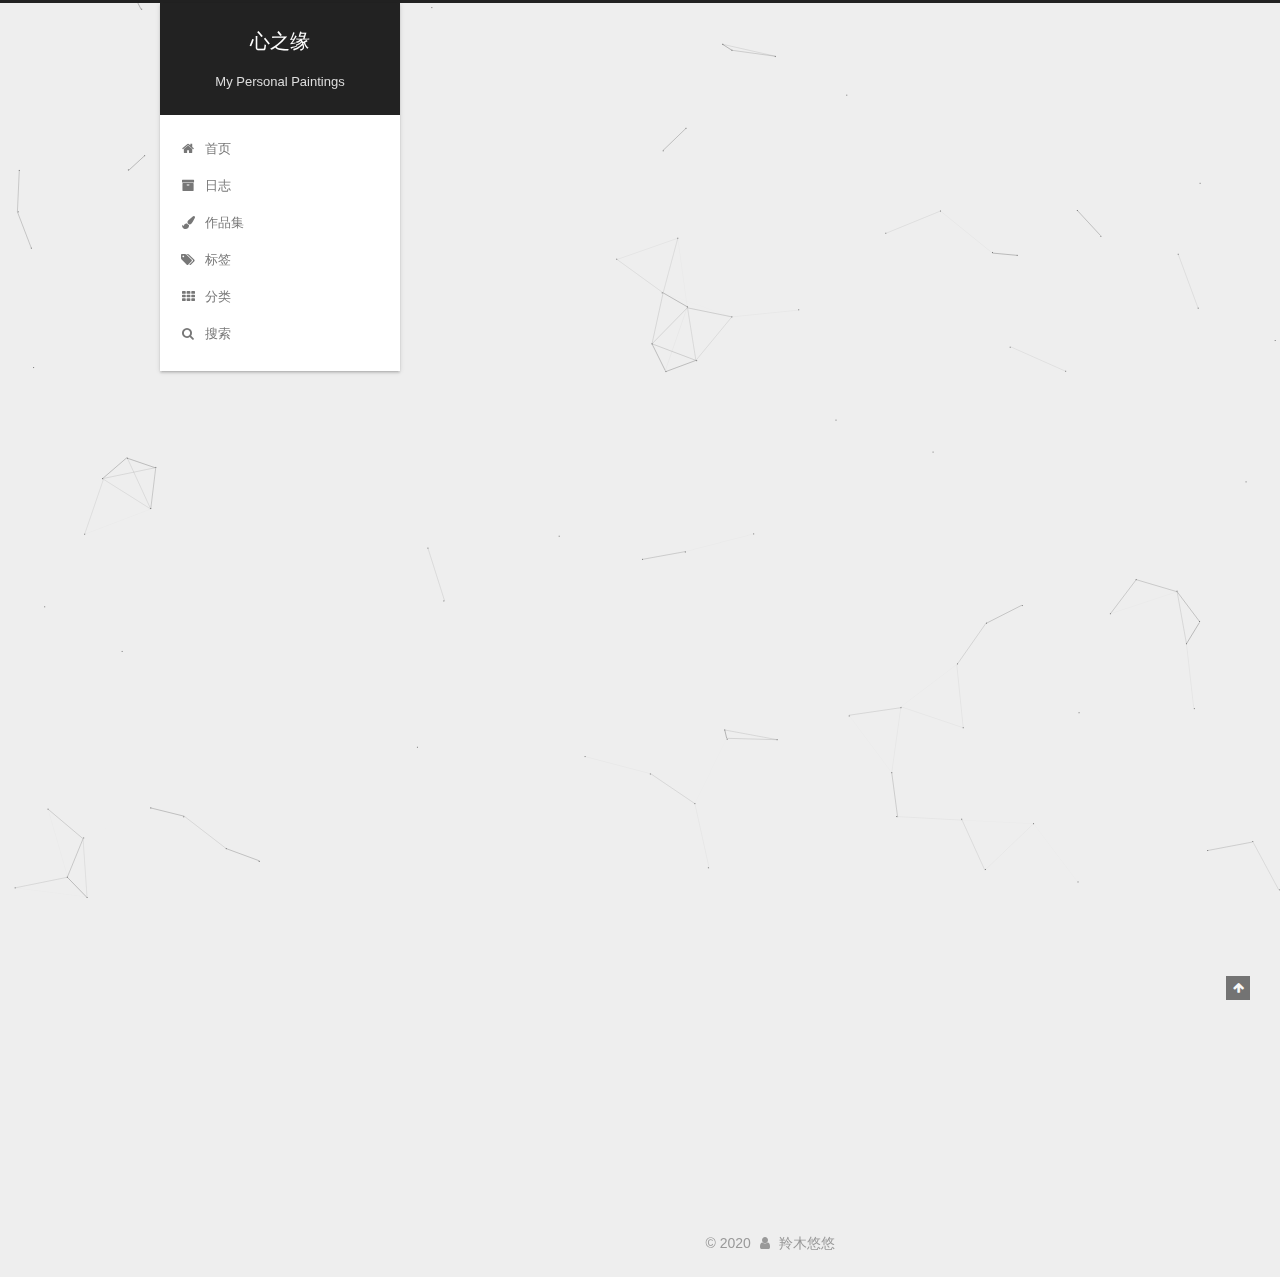
==== commit 9b54232f: "Site updated: 2020-04-08 16:34:37" ====
--- a/index.html
+++ b/index.html
@@ -851,7 +851,7 @@
     var isfetched = false;
     var isXml = true;
     // Search DB path;
-    var search_path = "";
+    var search_path = "search.xml";
     if (search_path.length === 0) {
       search_path = "search.xml";
     } else if (/json$/i.test(search_path)) {
--- a/css/main.css
+++ b/css/main.css
@@ -1823,7 +1823,7 @@
   width: 4px;
   height: 4px;
   border-radius: 50%;
-  background: #ff34ff;
+  background: #4412ff;
 }
 .links-of-blogroll {
   font-size: 13px;
